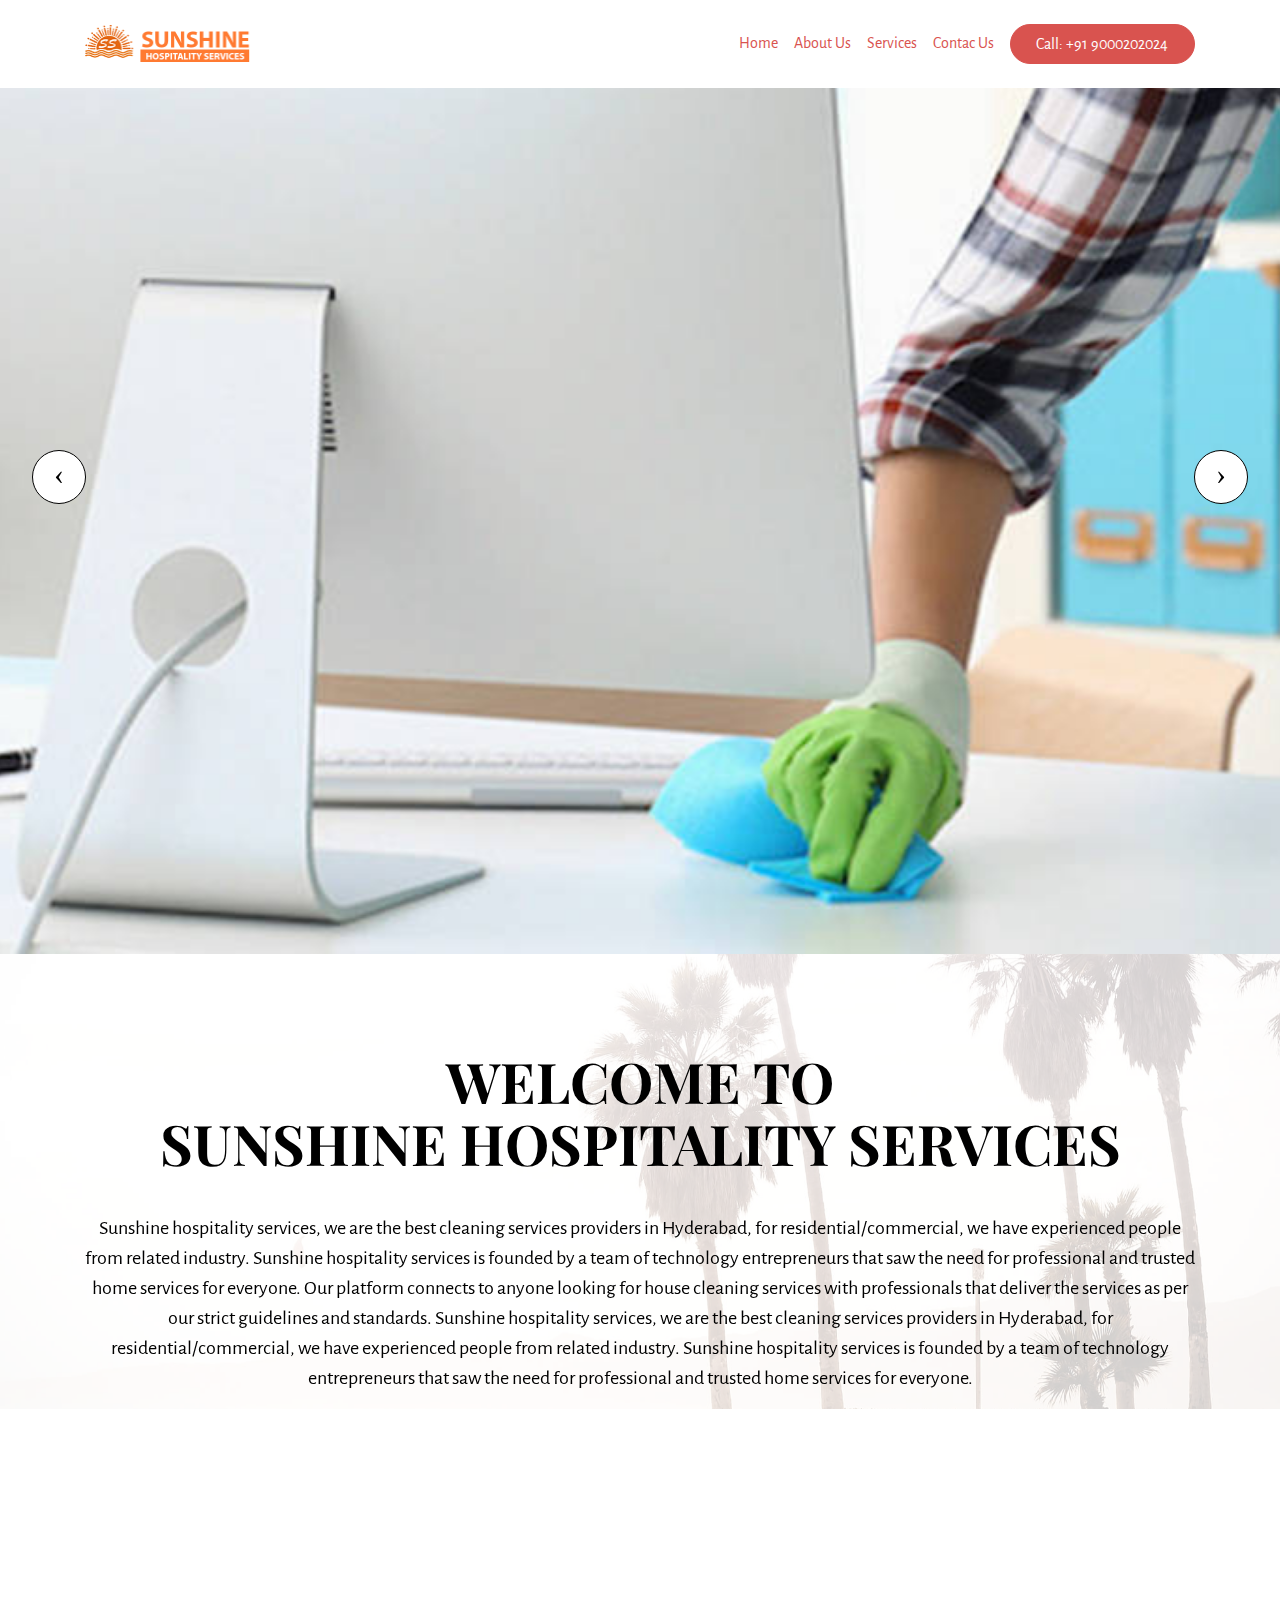
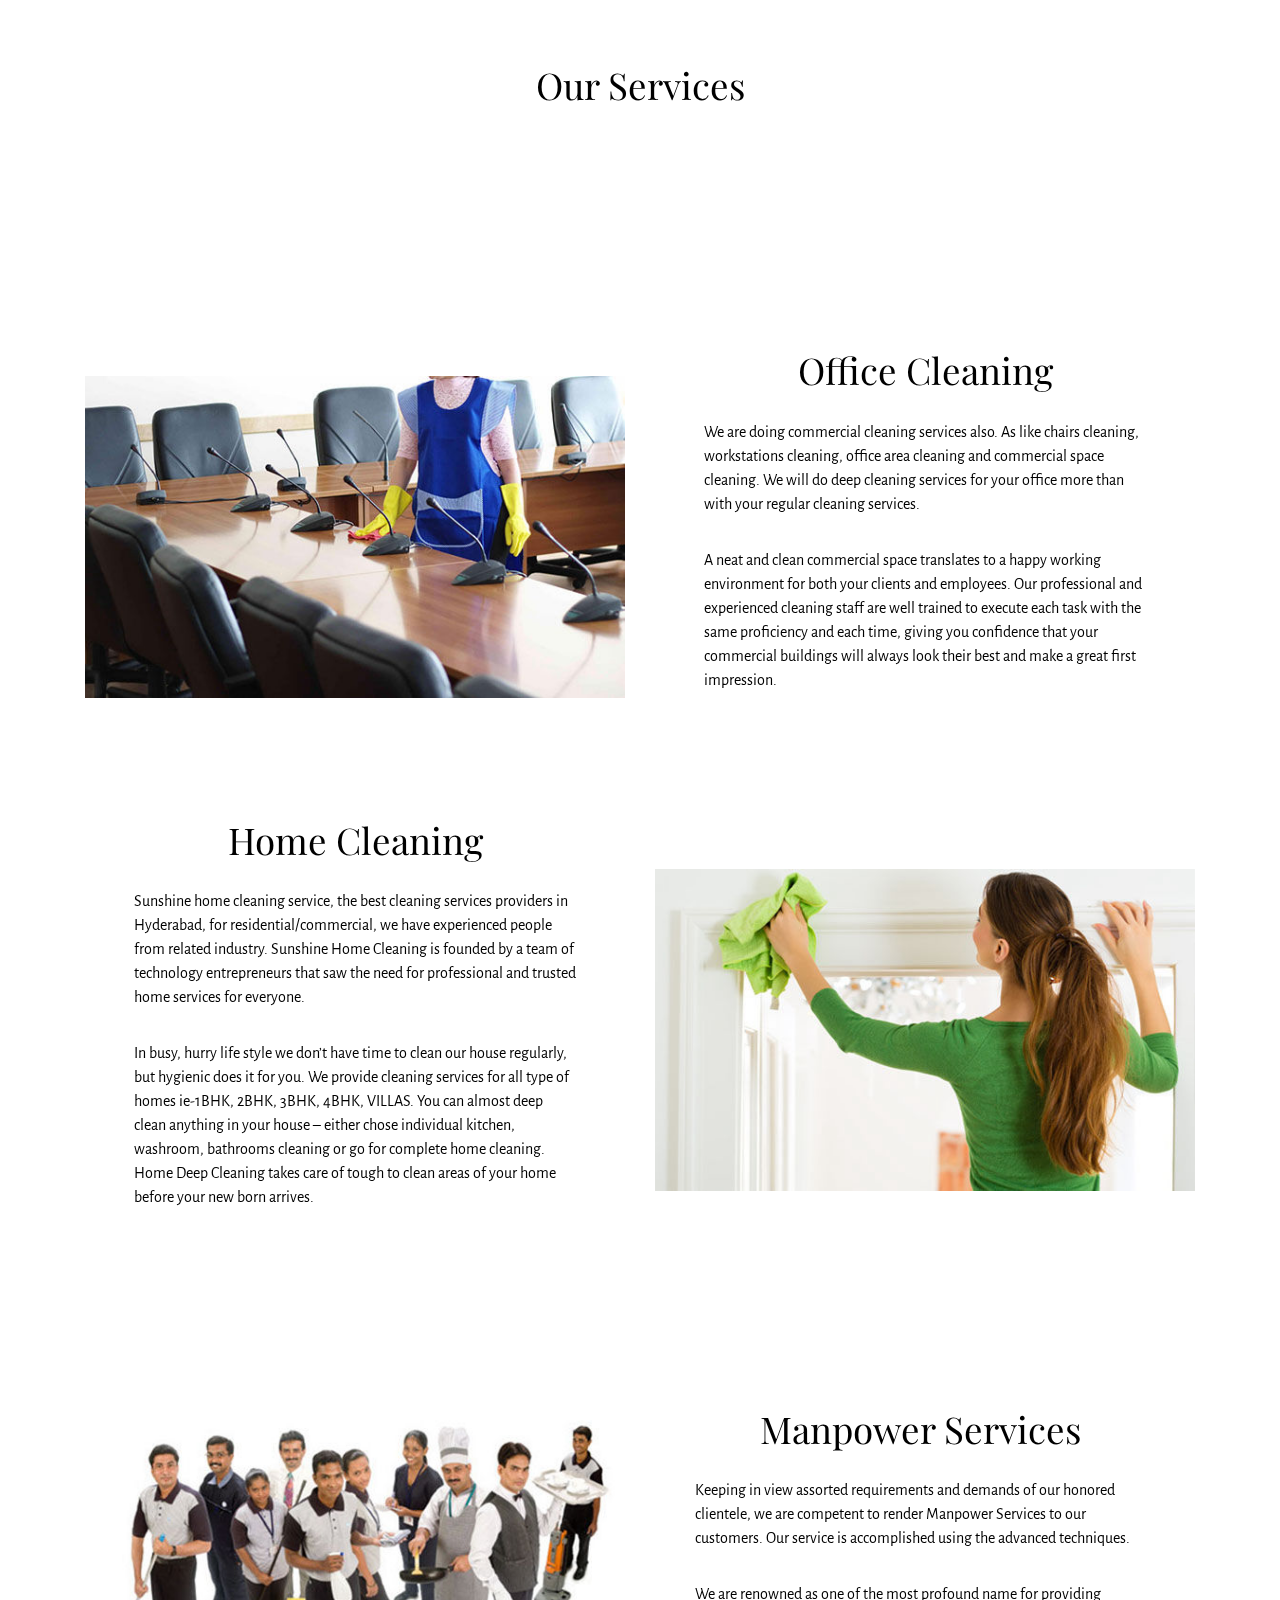
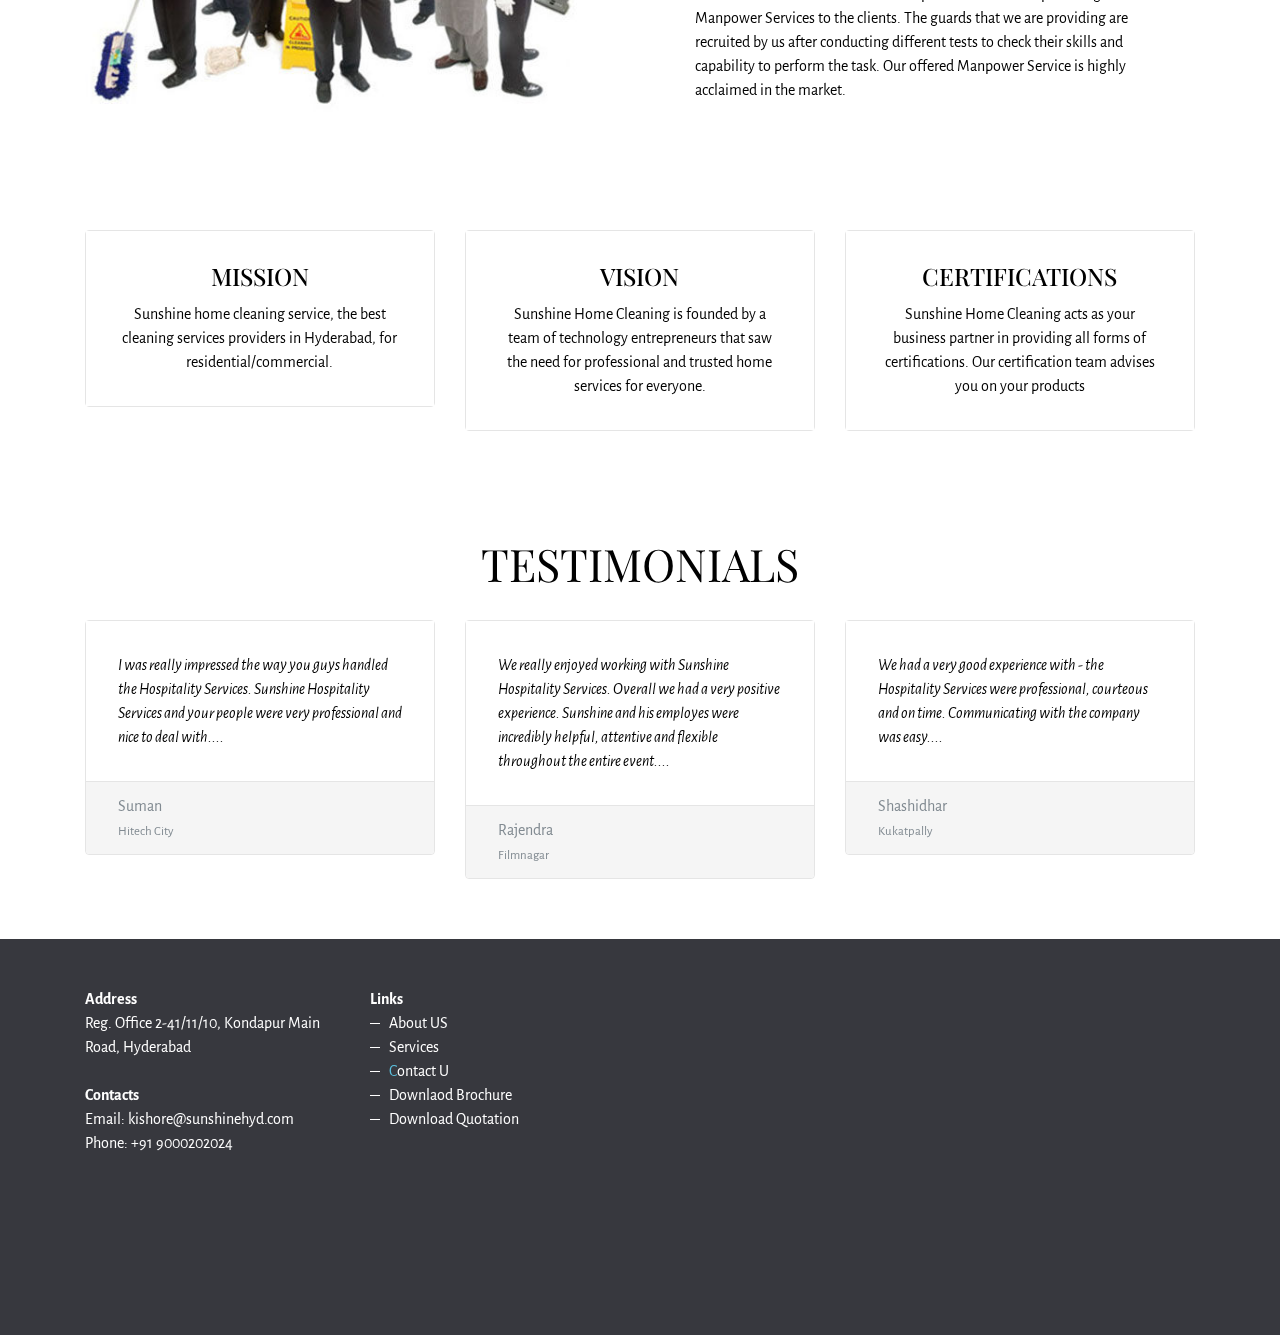
==== index.html @ a56142b3 "first commit" ====
<!DOCTYPE html>
<html  >
<head>
  <!-- Site made with Mobirise Website Builder v4.12.1, https://mobirise.com -->
  <meta charset="UTF-8">
  <meta http-equiv="X-UA-Compatible" content="IE=edge">
  <meta name="generator" content="Mobirise v4.12.1, mobirise.com">
  <meta name="viewport" content="width=device-width, initial-scale=1, minimum-scale=1">
  <link rel="shortcut icon" href="assets/images/images-logo-360x76.png" type="image/x-icon">
  <meta name="description" content="">
  
  <title>Home</title>
  <link rel="stylesheet" href="https://fonts.googleapis.com/css?family=Alegreya+Sans:400,700&subset=latin,vietnamese,latin-ext">
  <link rel="stylesheet" href="https://fonts.googleapis.com/css?family=Playfair+Display:400,700&subset=latin,cyrillic">
  <link rel="stylesheet" href="assets/tether/tether.min.css">
  <link rel="stylesheet" href="assets/bootstrap/css/bootstrap.min.css">
  <link rel="stylesheet" href="assets/facebook-plugin/style.css">
  <link rel="stylesheet" href="assets/dropdown-menu/style.light.css">
  <link rel="stylesheet" href="assets/puritym/css/style.css">
  <link rel="preload" as="style" href="assets/mobirise/css/mbr-additional.css"><link rel="stylesheet" href="assets/mobirise/css/mbr-additional.css" type="text/css">
  
  
  
</head>
<body>
  <section id="dropdown-menu-2btn-0" data-rv-view="31">

    <nav class="navbar navbar-dropdown navbar-fixed-top">

        <div class="container">

            <div class="navbar-brand">
                <a href="http://sunshinehyd.com" class="navbar-logo"><img src="assets/images/images-logo-360x76.png" alt="Mobirise"></a>
                
            </div>

            <button class="navbar-toggler pull-xs-right hidden-md-up" type="button" data-toggle="collapse" data-target="#exCollapsingNavbar">
                <div class="hamburger-icon"></div>
            </button>

            <ul class="nav-dropdown collapse pull-xs-right navbar-toggleable-sm nav navbar-nav" id="exCollapsingNavbar"><li class="nav-item"><a class="nav-link link" href="index.html">Home</a></li><li class="nav-item"><a class="nav-link link" href="page1.html">About Us</a></li><li class="nav-item"><a class="nav-link link" href="page2.html">Services</a></li><li class="nav-item"><a class="nav-link link" href="page3.html">Contac Us</a></li><li class="nav-item nav-btn"><a class="nav-link btn btn-danger" href="tel:+91-9000-202024">Call: +91 9000202024</a></li></ul>

        </div>

    </nav>

</section>

<section class="mbr-slider mbr-section mbr-section__container carousel slide mbr-section-nopadding mbr-after-navbar" data-ride="carousel" data-keyboard="false" data-wrap="true" data-interval="5000" id="slider-1" data-rv-view="33" style="background-color: rgb(255, 255, 255);">
    <div>
        <div>
            <div>
                
                <div class="carousel-inner" role="listbox">
                    <div class="mbr-section carousel-item dark center mbr-section-full active" style="background-image: url(assets/images/images-banner-2-1920x480.jpg);">
                        <div class="mbr-table-cell">
                         
                            <div class=" container">
                                
                                <div class="row">
                                    <div class="col-md-8 col-md-offset-3 text-xs-right">
                                        
                                        

                                        
                                    </div>
                                </div>
                            </div>
                        </div>
                    </div><div class="mbr-section carousel-item dark center mbr-section-full" style="background-image: url(assets/images/images-banner-3-1920x480.jpg);">
                        <div class="mbr-table-cell">
                         
                            <div class=" container">
                                
                                <div class="row">
                                    <div class="col-md-8 col-md-offset-1">
                                        
                                        

                                        
                                    </div>
                                </div>
                            </div>
                        </div>
                    </div><div class="mbr-section carousel-item dark center mbr-section-full" style="background-image: url(assets/images/images-banner-4-1920x480.jpg);">
                        <div class="mbr-table-cell">
                         
                            <div class=" container">
                                
                                <div class="row">
                                    <div class="col-md-8 col-md-offset-2 text-xs-center">
                                        
                                        

                                        
                                    </div>
                                </div>
                            </div>
                        </div>
                    </div><div class="mbr-section carousel-item dark center mbr-section-full" style="background-image: url(assets/images/images-banner-3-1920x480.jpg);">
                        <div class="mbr-table-cell">
                         
                            <div class=" container">
                                
                                <div class="row">
                                    <div class="col-md-8 col-md-offset-3 text-xs-right">
                                        
                                        

                                        
                                    </div>
                                </div>
                            </div>
                        </div>
                    </div>
                </div>
                
                <a data-app-prevent-settings="" class="left carousel-control" role="button" data-slide="prev" href="#slider-1">
                    <span class="icon-prev" aria-hidden="true"></span>
                    <span class="sr-only">Previous</span>
                </a>
                <a data-app-prevent-settings="" class="right carousel-control" role="button" data-slide="next" href="#slider-1">
                    <span class="icon-next" aria-hidden="true"></span>
                    <span class="sr-only">Next</span>
                </a>
            </div>
        </div>
    </div>
</section>

<section class="mbr-section mbr-parallax-background col-undefined" id="content5-2" data-rv-view="45" style="background-image: url(assets/images/photo-3.jpg); padding-top: 6rem; padding-bottom: 6rem;">
    <div class="mbr-overlay" style="opacity: 0.8; background-color: rgb(255, 255, 255);"></div>
    <div class="container">
        <h3 class="mbr-section-title display-2"><strong>WELCOME TO <br>SUNSHINE HOSPITALITY SERVICES</strong></h3>
        <div class="lead"><p>Sunshine hospitality services, we are the best cleaning services providers in Hyderabad, for residential/commercial, we have experienced people from related industry. Sunshine hospitality services is founded by a team of technology entrepreneurs that saw the need for professional and trusted home services for everyone. Our platform connects to anyone looking for house cleaning services with professionals that deliver the services as per our strict guidelines and standards. Sunshine hospitality services, we are the best cleaning services providers in Hyderabad, for residential/commercial, we have experienced people from related industry. Sunshine hospitality services is founded by a team of technology entrepreneurs that saw the need for professional and trusted home services for everyone.</p></div>
    </div>
</section>

<section class="mbr-section mbr-section__container mbr-section__container--isolated" id="header3-d" data-rv-view="102">
    <div class="container">
        <div class="row">
            <div class="col-md-8 col-md-offset-2">
                <h3 class="mbr-section-title display-4">Our Services</h3>
                
            </div>
        </div>
    </div>
</section>

<section class="mbr-section mbr-section-nopadding" id="msg-box4-d" data-rv-view="5" style="background-color: rgb(255, 255, 255); padding-top: 4.5rem; padding-bottom: 3rem;">
    
    <div class="container">
        <div class="row">
            <div class="col-xs-12 col-lg-9 mbr-table-cell-lg image-size" style="width: 25%;">
                <div class="mbr-figure"><img src="assets/images/service-01-service-570x340.jpg"></div>
            </div>
            <div class="col-xs-12 col-lg-3 mbr-inner-padding text-xs-center mbr-table-cell-lg">
                <h3 class="mbr-section-title display-4">Office Cleaning
</h3>
                
                <div class="lead"><p>We are doing commercial cleaning services also. As like chairs cleaning, workstations cleaning, office area cleaning and commercial space cleaning. We will do deep cleaning services for your office more than with your regular cleaning services.
</p><p>
</p><p>A neat and clean commercial space translates to a happy working environment for both your clients and employees. Our professional and experienced cleaning staff are well trained to execute each task with the same proficiency and each time, giving you confidence that your commercial buildings will always look their best and make a great first impression.</p></div>
                
            </div>
            
        </div>
    </div>
</section>

<section class="mbr-section mbr-section-nopadding" id="msg-box4-c" data-rv-view="8" style="background-color: rgb(255, 255, 255); padding-top: 3rem; padding-bottom: 6rem;">
    
    <div class="container">
        <div class="row">
            
            <div class="col-xs-12 col-lg-3 mbr-inner-padding text-xs-center mbr-table-cell-lg">
                <h3 class="mbr-section-title display-4">Home Cleaning
</h3>
                
                <div class="lead"><p>Sunshine home cleaning service, the best cleaning services providers in Hyderabad, for residential/commercial, we have experienced people from related industry. Sunshine Home Cleaning is founded by a team of technology entrepreneurs that saw the need for professional and trusted home services for everyone.
</p><p>In busy, hurry life style we don’t have time to clean our house regularly, but hygienic does it for you. We provide cleaning services for all type of homes ie-1BHK, 2BHK, 3BHK, 4BHK, VILLAS. You can almost deep clean anything in your house – either chose individual kitchen, washroom, bathrooms cleaning or go for complete home cleaning. Home Deep Cleaning takes care of tough to clean areas of your home before your new born arrives.</p></div>
                
            </div>
            <div class="col-xs-12 col-lg-9 mbr-table-cell-lg image-size" style="width: 25%;">
                <div class="mbr-figure"><img src="assets/images/service-02-service-1-570x340.jpg"></div>
            </div>
        </div>
    </div>
</section>

<section class="mbr-section mbr-section-nopadding" id="msg-box4-5" data-rv-view="54" style="background-color: rgb(255, 255, 255); padding-top: 4.5rem; padding-bottom: 3rem;">
    
    <div class="container">
        <div class="row">
            <div class="col-xs-12 col-lg-9 mbr-table-cell-lg image-size" style="width: 25%;">
                <div class="mbr-figure"><img src="assets/images/service-06-service-570x340.jpg"></div>
            </div>
            <div class="col-xs-12 col-lg-3 mbr-inner-padding text-xs-center mbr-table-cell-lg">
                <h3 class="mbr-section-title display-4">Manpower Services
</h3>
                
                <div class="lead"><p>Keeping in view assorted requirements and demands of our honored clientele, we are competent to render Manpower Services to our customers. Our service is accomplished using the advanced techniques.
</p><p>
We are renowned as one of the most profound name for providing Manpower Services to the clients. The guards that we are providing are recruited by us after conducting different tests to check their skills and capability to perform the task. Our offered Manpower Service is highly acclaimed in the market.</p></div>
                
            </div>
            
        </div>
    </div>
</section>

<section class="mbr-section mbr-section-small mbr-parallax-background" id="content4-7" data-rv-view="60" style="background-image: url(assets/images/about-about-header-1600x320.jpg); padding-top: 3rem; padding-bottom: 3rem;">
    
    <div class="container">
        <div class="row">
            <div class="col-sm-6 col-md-4">
                <div class="card cart-block">
                    <div class="card-block">
                        <h4 class="card-title text-xs-center">MISSION</h4>
                        <p class="card-text">Sunshine home cleaning service, the best cleaning services providers in Hyderabad, for residential/commercial.</p>
                    </div>
                </div>
            </div>
            <div class="col-sm-6 col-md-4">
                <div class="card cart-block">
                    <div class="card-block">
                        <h4 class="card-title text-xs-center">VISION</h4>
                        <p class="card-text">Sunshine Home Cleaning is founded by a team of technology entrepreneurs that saw the need for professional and trusted home services for everyone.
<br></p>
                    </div>
                </div>
            </div>
            <div class="col-sm-6 col-md-4">
                <div class="card cart-block">
                    <div class="card-block">
                        <h4 class="card-title text-xs-center">CERTIFICATIONS</h4>
                        <p class="card-text">Sunshine Home Cleaning acts as your business partner in providing all forms of certifications. Our certification team advises you on your products
<br></p>
                    </div>
                </div>
            </div>
            
        </div>
    </div>
</section>

<section class="mbr-section mbr-section-small" id="testimonials1-5" data-rv-view="14" style="background-color: rgb(255, 255, 255); padding-top: 3rem; padding-bottom: 3rem;">
    <div>
        
        <div class="container">
            <h2 class="mbr-section-title display-3 text-xs-center">TESTIMONIALS</h2>

            <div class="row mbr-testimonial-cards">
                <div class="col-xs-12 col-sm-6 col-md-4">
                    <div class="card">
                        <div class="card-block"><em>I was really impressed the way you guys handled the Hospitality Services. Sunshine Hospitality Services and your people were very professional and nice to deal with....</em></div>
                        <div class="card-footer text-muted">
                            <div>Suman</div>
                            <small>Hitech City</small>
                        </div>
                    </div>
                </div><div class="col-xs-12 col-sm-6 col-md-4">
                    <div class="card">
                        <div class="card-block"><em>We really enjoyed working with Sunshine Hospitality Services. Overall we had a very positive experience. Sunshine and his employes were incredibly helpful, attentive and flexible throughout the entire event....</em></div>
                        <div class="card-footer text-muted">
                            <div>Rajendra</div>
                            <small>Filmnagar</small>
                        </div>
                    </div>
                </div><div class="col-xs-12 col-sm-6 col-md-4">
                    <div class="card">
                        <div class="card-block"><em>We had a very good experience with - the  Hospitality Services were professional, courteous and on time. Communicating with the company was easy....</em></div>
                        <div class="card-footer text-muted">
                            <div>Shashidhar</div>
                            <small>Kukatpally</small>
                        </div>
                    </div>
                </div>
            </div>
        </div>
    </div>
</section>

<section class="mbr-section mbr-section-small mbr-footer" id="contacts2-9" data-rv-view="29" style="background-color: rgb(55, 56, 62); padding-top: 3rem; padding-bottom: 3rem;">
    
    <div class="container">
        <div class="row">
            <div class="col-xs-12 col-md-3">
                <p><strong>Address</strong><br>Reg. Office 2-41/11/10, Kondapur Main Road, Hyderabad<br><br>
<strong>Contacts</strong><br>
Email: kishore@sunshinehyd.com<br>
Phone: +91 9000202024<br></p>
            </div>
            <div class="col-xs-12 col-md-3"><strong>Links</strong><ul><li>About US</li><li>Services</li><li><a href="https://mobirise.com/mobirise-free-mac.zip" class="text-info">C</a>ontact U</li><li>Downlaod Brochure</li><li>Download Quotation</li></ul></div>
            <div class="col-xs-12 col-md-6">
                <div class="mbr-map"><iframe frameborder="0" style="border:0" src="https://www.google.com/maps/embed?pb=!1m18!1m12!1m3!1d12803.000284897582!2d78.43450240872842!3d17.442726411478993!2m3!1f0!2f0!3f0!3m2!1i1024!2i768!4f13.1!3m3!1m2!1s0x0%3A0xc9494ad733d978f9!2sSunshine%20Housekeeping%20Services!5e0!3m2!1sen!2sin!4v1590406536729!5m2!1sen!2sin" allowfullscreen=""></iframe></div>
            </div>
        </div>
    </div>
</section>


  <script src="assets/web/assets/jquery/jquery.min.js"></script>
  <script src="assets/tether/tether.min.js"></script>
  <script src="assets/bootstrap/js/bootstrap.min.js"></script>
  <script src="https://connect.facebook.net/en_US/sdk.js#xfbml=1&version=v2.5"></script>
  <script src="https://apis.google.com/js/plusone.js"></script>
  <script src="assets/facebook-plugin/facebook-script.js"></script>
  <script src="assets/smooth-scroll/smooth-scroll.js"></script>
  <script src="assets/jarallax/jarallax.js"></script>
  <script src="assets/bootstrap-carousel-swipe/bootstrap-carousel-swipe.js"></script>
  <script src="assets/dropdown-menu/script.js"></script>
  <script src="assets/puritym/js/script.js"></script>
  
  
</body>
</html>
---- assets/facebook-plugin/style.css ----
.mbr-section.mbr-section__comments{
    position: relative;
}
.mbr-section__comments{
    background-size: cover;
}
.addons-container {
  position: relative;
  margin-left: auto;
  margin-right: auto;
  padding-right: 15px;
  padding-left: 15px; }
  @media (min-width: 576px) {
    .addons-container {
      padding-right: 15px;
      padding-left: 15px; } }
  @media (min-width: 768px) {
    .addons-container {
      padding-right: 15px;
      padding-left: 15px; } }
  @media (min-width: 992px) {
    .addons-container {
      padding-right: 15px;
      padding-left: 15px; } }
  @media (min-width: 1200px) {
    .addons-container {
      padding-right: 15px;
      padding-left: 15px; } }
  @media (min-width: 576px) {
    .addons-container {
      width: 540px;
      max-width: 100%; } }
  @media (min-width: 768px) {
    .addons-container {
      width: 720px;
      max-width: 100%; } }
  @media (min-width: 992px) {
    .addons-container {
      width: 960px;
      max-width: 100%; } }
  @media (min-width: 1200px) {
    .addons-container {
      width: 1140px;
      max-width: 100%; } }

.addons-container-inner{
    position: relative;
    width: 100%;
    min-height: 1px;
    padding-right: 15px;
    padding-left: 15px;
}
@media (min-width: 567px) {
    .addons-container-inner{
        -ms-flex: 0 0 66.666667%;
        flex: 0 0 66.666667%;
        max-width: 66.666667%;
    }
}
.addons-row{
    display: flex;
    justify-content:center;
}
---- assets/dropdown-menu/style.light.css ----
.navbar-dropdown-open{overflow:hidden!important}.navbar-dropdown-open .navbar-dropdown.opened{bottom:0;left:0;overflow-y:scroll;position:fixed;right:0;top:0;transition:none}.navbar-dropdown{left:0;padding-top:1.5rem;padding-bottom:1.5rem;position:absolute;right:0;top:0;transition:all 0.25s ease;z-index:1030}.navbar-dropdown .navbar-brand,.navbar-dropdown .navbar-toggler{position:relative;z-index:995}.navbar-dropdown.bg-color.transparent{background:none!important}.navbar-dropdown.navbar-fixed-top{position:fixed}.navbar-dropdown .navbar-brand{line-height:0;margin-right:1.5rem;padding:0}.navbar-dropdown .navbar-brand a{line-height:2.35rem;vertical-align:middle}.navbar-dropdown .navbar-brand a,.navbar-dropdown .navbar-brand a:hover{text-decoration:none}.navbar-dropdown .navbar-brand .navbar-logo,.navbar-dropdown .navbar-brand .navbar-logo a{line-height:0;vertical-align:baseline}.navbar-dropdown .navbar-logo{margin-right:0.5rem}.navbar-dropdown .navbar-logo img{display:inline;height:2.35rem}@media (max-width:543px){.navbar-dropdown .navbar-toggleable-xs{padding-top:0.425rem}.navbar-dropdown .navbar-toggleable-xs .btn{margin-bottom:0.425rem;margin-top:0.425rem}.navbar-dropdown .navbar-toggleable-xs .dropdown-menu{padding-bottom:0.425rem}.navbar-dropdown .navbar-toggleable-xs .dropdown-menu .dropdown-menu{padding-bottom:0}}@media (max-width:767px){.navbar-dropdown .navbar-toggleable-sm{padding-top:0.425rem}.navbar-dropdown .navbar-toggleable-sm .btn{margin-bottom:0.425rem;margin-top:0.425rem}.navbar-dropdown .navbar-toggleable-sm .dropdown-menu{padding-bottom:0.425rem}.navbar-dropdown .navbar-toggleable-sm .dropdown-menu .dropdown-menu{padding-bottom:0}}@media (max-width:991px){.navbar-dropdown .navbar-toggleable-md{padding-top:0.425rem}.navbar-dropdown .navbar-toggleable-md .btn{margin-bottom:0.425rem;margin-top:0.425rem}.navbar-dropdown .navbar-toggleable-md .dropdown-menu{padding-bottom:0.425rem}.navbar-dropdown .navbar-toggleable-md .dropdown-menu .dropdown-menu{padding-bottom:0}}@media (min-width:544px){.navbar-dropdown{border-radius:0}}.navbar-dropdown .btn{margin-bottom:0}.navbar-dropdown .btn-white-outline{color:#fff;background-image:none;background-color:transparent;border-color:#fff}.navbar-dropdown .btn-white-outline:focus,.navbar-dropdown .btn-white-outline.focus,.navbar-dropdown .btn-white-outline:active,.navbar-dropdown .btn-white-outline.active,.open > .navbar-dropdown .btn-white-outline.dropdown-toggle{color:#000;background-color:#fff;border-color:#fff}.navbar-dropdown .btn-white-outline:hover{color:#000;background-color:#fff;border-color:#fff}.navbar-dropdown .btn-white-outline.disabled:focus,.navbar-dropdown .btn-white-outline.disabled.focus,.navbar-dropdown .btn-white-outline:disabled:focus,.navbar-dropdown .btn-white-outline:disabled.focus{border-color:white}.navbar-dropdown .btn-white-outline.disabled:hover,.navbar-dropdown .btn-white-outline:disabled:hover{border-color:white}.navbar-dropdown .btn-black-outline{color:#000;background-image:none;background-color:transparent;border-color:#000}.navbar-dropdown .btn-black-outline:focus,.navbar-dropdown .btn-black-outline.focus,.navbar-dropdown .btn-black-outline:active,.navbar-dropdown .btn-black-outline.active,.open > .navbar-dropdown .btn-black-outline.dropdown-toggle{color:#fff;background-color:#000;border-color:#000}.navbar-dropdown .btn-black-outline:hover{color:#fff;background-color:#000;border-color:#000}.navbar-dropdown .btn-black-outline.disabled:focus,.navbar-dropdown .btn-black-outline.disabled.focus,.navbar-dropdown .btn-black-outline:disabled:focus,.navbar-dropdown .btn-black-outline:disabled.focus{border-color:#333}.navbar-dropdown .btn-black-outline.disabled:hover,.navbar-dropdown .btn-black-outline:disabled:hover{border-color:#333}.is-builder .navbar-dropdown .dropdown-toggle::after{vertical-align:baseline}.dropdown-menu.dropdown-submenu{left:100%;margin-left:-6px;margin-top:-6px;top:0}.dropdown-menu .dropdown-toggle[data-toggle="dropdown-submenu"]::after{border-bottom:0.3em solid transparent;border-left:0.3em solid;border-right:0;border-top:0.3em solid transparent;margin-left:0.3rem}.dropdown-menu .dropdown-toggle[data-toggle="dropdown-submenu"][aria-expanded="true"]{background-color:#f5f5f5}.dropdown-menu .dropdown-item:focus{outline:0}.nav-dropdown-sm{clear:left;float:none!important;position:relative;z-index:999}.nav-dropdown-sm .nav-item{float:none}.nav-dropdown-sm .nav-item + .nav-item{margin-left:0}.nav-dropdown-sm .nav-link,.nav-dropdown-sm .dropdown-item{position:relative}.nav-dropdown-sm .dropdown-toggle::after{position:absolute;right:0;top:50%;margin-top:-0.15em}.nav-dropdown-sm .dropdown-toggle[data-toggle="dropdown-submenu"]::after{margin-left:.25rem;border-top:0.3em solid;border-right:0.3em solid transparent;border-left:0.3em solid transparent;border-bottom:0}.nav-dropdown-sm .dropdown-toggle[data-toggle="dropdown-submenu"][aria-expanded="true"]::after{border-top:0;border-right:0.3em solid transparent;border-left:0.3em solid transparent;border-bottom:0.3em solid}.nav-dropdown-sm .dropdown-menu{margin:0;padding:0;position:relative;top:0;left:0;width:100%;border:0;float:none;border-radius:0;background:none;padding-left:20px}.nav-dropdown-sm .dropdown-item{padding-left:0}.nav-dropdown-sm .dropdown-item,.nav-dropdown-sm .dropdown-item:hover,.nav-dropdown-sm .dropdown-item:focus{background:none!important}
---- assets/puritym/css/style.css ----
/**
 * BOOTSTRAP CUSTOM
 */
.container {
  position: relative;
}

.btn {
  margin-bottom: 0.5rem;
}

.btn + .btn {
  margin-left: 1rem;
}

.btn-white {
  background: #fff;
  color: inherit;
}

.btn-black {
  background: #000;
  color: #fff;
}

.btn-social,
.btn-social:hover,
.btn-social:active,
.btn-social:focus {
  color: #fff;
}

.display-1 {
  font-size: 4.3rem;
  margin-top: 3.9rem;
  margin-bottom: 2.8rem;
}

.display-2 {
  font-size: 3.5rem;
  margin-top: 3.5rem;
  margin-bottom: 2.5rem;
}

.display-3 {
  font-size: 2.8rem;
  margin-top: 3.2rem;
  margin-bottom: 2rem;
}

.display-4 {
  font-size: 2.3rem;
  margin-top: 2.3rem;
  margin-bottom: 1.8rem;
}

p.lead,
.lead p {
  margin-bottom: 2rem;
}

.card .card-img-top {
  width: 100%;
}

.card-block {
  background-color: #fff;
}

@media (min-width: 768px) {
  .col-md-4:nth-of-type(3n+1) {
    clear: left;
  }
}

@media (min-width: 544px) and (max-width: 767px) {
  .col-md-4:nth-of-type(odd) {
    clear: left;
  }
}

.row.no-gutter {
  margin-left: 0;
  margin-right: 0;
}

.row.no-gutter > [class*=col-]:not(:first-child),
.row.no-gutter > [class*=col-]:not(:last-child) {
  padding-right: 0;
  padding-left: 0;
}

blockquote {
  padding: .5rem 1rem;
  margin: 0 0 1rem;
  margin-bottom: 1rem;
  font-size: 1.25rem;
  border-left: .25rem solid #f1c050;
}

/**
 * TYPOGRAPHY
 */
body {
  font-family: "Alegreya Sans", sans-serif;
}

h1, h2, h3, h4, h5, h6,
.h1, .h2, .h3, .h4, .h5, .h6,
.display-1, .display-2, .display-3, .display-4 {
  font-family: "Playfair Display", sans-serif;
}

/**
 * MAPS
 */
@-webkit-keyframes mapCircleLoading {
  from {
    -webkit-transform: rotate(0deg);
  }
  to {
    -webkit-transform: rotate(359deg);
  }
}

@keyframes mapCircleLoading {
  from {
    transform: rotate(0deg);
  }
  to {
    transform: rotate(359deg);
  }
}

.mbr-map {
  position: relative;
}

.mbr-map iframe {
  height: 100%;
  width: 100%;
}

.mbr-map [data-state-details] {
  color: #6b6763;
  font-family: "Alegreya Sans", sans-serif;
  font-size: 1.25rem;
  height: 1.5em;
  margin-top: -0.75em;
  padding-left: 20px;
  padding-right: 20px;
  position: absolute;
  text-align: center;
  top: 50%;
  width: 100%;
}

.mbr-map[data-state] {
  background: #e9e5dc;
}

.mbr-map[data-state="loading"] [data-state-details] {
  display: none;
}

.mbr-map[data-state="loading"]::after {
  content: "";
  -webkit-animation: mapCircleLoading .6s infinite linear;
  animation: mapCircleLoading .6s infinite linear;
  border-radius: 50%;
  border: 6px rgba(255, 255, 255, 0.35) solid;
  border-top-color: #fff;
  height: 40px;
  left: 50%;
  margin-left: -20px;
  margin-top: -20px;
  position: absolute;
  top: 50%;
  width: 40px;
}

/**
 * SECTIONS
 */
.mbr-section {
  position: relative;
  padding-top: 9rem;
  padding-bottom: 9rem;
  background-position: 50% 50%;
  background-repeat: no-repeat;
  background-size: cover;
}

.mbr-section-full {
  display: table;
  width: 100%;
  height: 100vh;
  padding-top: 0;
  padding-bottom: 0;
}

.mbr-section-small {
  padding-top: 4.5rem;
  padding-bottom: 4.5rem;
}

.mbr-section-nopadding {
  padding-top: 0;
  padding-bottom: 0;
}

.mbr-section-title {
  margin-top: 0;
}

.mbr-table {
  display: table;
}

.mbr-table-cell {
  position: relative;
  display: table-cell;
  vertical-align: middle;
  padding-top: 9rem;
  padding-bottom: 9rem;
}

.mbr-inner-padding {
  padding: 4rem;
}

/* footer */
.mbr-footer {
  color: #fff;
}

.mbr-footer .mbr-map,
.mbr-footer .mbr-google-map {
  height: 300px;
}

.mbr-footer .form-control {
  color: #fff;
  background-color: #26272c;
  border-color: #1b1c20;
}

.mbr-footer ul {
  list-style-type: none;
  padding: 0;
}

.mbr-footer ul li {
  position: relative;
  padding-left: 1.2rem;
}

.mbr-footer ul li:before {
  content: '';
  position: absolute;
  margin-left: -1.2rem;
  width: 10px;
  height: 1px;
  top: 50%;
  background-color: #fff;
}

footer.mbr-footer {
  padding-top: 3rem;
  padding-bottom: 2rem;
}

/**
 * NAVBAR
 */
.mbr-navbar {
  position: absolute;
  top: 0;
  right: 0;
  left: 0;
  padding: 1.5rem 1rem;
  background-color: #fff;
  z-index: 1030;
}

.mbr-navbar.navbar-fixed-top {
  position: fixed;
}

.mbr-navbar.navbar-transparent {
  background-color: transparent;
}

.mbr-navbar .navbar-logo {
  margin-right: 1.5rem;
  float: left;
}

.mbr-navbar .navbar-logo,
.mbr-navbar .navbar-logo img {
  height: 37px;
}

.mbr-navbar .navbar-brand {
  margin-right: 1.5rem;
}

.mbr-navbar .navbar-divider,
.mbr-navbar .navbar-nav .nav-item + .nav-item,
.mbr-navbar .navbar-nav .nav-link + .nav-link {
  margin-left: 1rem;
}

.mbr-navbar .navbar-nav + .navbar-nav {
  margin-right: 20px;
}

.mbr-navbar .hamburger-icon, .navbar-dropdown .hamburger-icon {
  content: "";
  width: 16px;
  -webkit-box-shadow: 0 -6px 0 1px,0 0 0 1px,0 6px 0 1px;
  -moz-box-shadow: 0 -6px 0 1px,0 0 0 1px,0 6px 0 1px;
  box-shadow: 0 -6px 0 1px,0 0 0 1px,0 6px 0 1px;
}

/**
 * HELPERS
 */
/* Colors */
.text-white {
  color: #fff !important;
}

.text-black {
  color: #000 !important;
}

/**
 * Mobirise Classes
 */
.mbr-after-navbar:before {
  content: "";
  display: block;
  height: 54px;
}

.mbr-section__container--first {
  padding-bottom: 1rem;
}

.mbr-section__container--middle {
  padding-top: 1rem;
  padding-bottom: 1rem;
}

.mbr-section__container--last {
  padding-top: 1rem;
}

.mbr-overlay,
.mbr-background-video,
.mbr-background-video-preview {
  position: absolute;
  bottom: 0;
  left: 0;
  right: 0;
  top: 0;
}

.mbr-overlay {
  background-color: #fff;
  opacity: 0.5;
  z-index: 1;
}

.mbr-overlay ~ * {
  z-index: 2;
}

.mbr-background-video-preview {
  z-index: 0 !important;
}

.mbr-figure {
  display: block;
  overflow: hidden;
  position: relative;
  width: 100%;
  margin: 0;
}

.mbr-figure img, .mbr-figure iframe {
  display: block;
  width: 100%;
}

.mbr-figure .mbr-figure-caption {
  width: 100%;
  padding: 1.5rem 0;
  background-color: #FFF8E0;
}

.mbr-figure .mbr-figure-caption-over {
  position: absolute;
  bottom: 0;
  background-color: rgba(255, 255, 255, 0.5);
}

.mbr-map,
.mbr-google-map {
  height: 400px;
}

.mbr-arrow {
  position: absolute;
  text-align: center;
  font-size: 35px;
  bottom: 71px;
  left: 50%;
  text-decoration: none !important;
  width: 30px;
  margin-left: -15px;
  line-height: 1px;
  padding: 0 20px;
  -webkit-animation: floating-arrow 1.6s infinite ease-in-out 0s;
  -o-animation: floating-arrow 1.6s infinite ease-in-out 0s;
  animation: floating-arrow 1.6s infinite ease-in-out 0s;
}

.mbr-arrow, .mbr-arrow:hover, .mbr-arrow:focus {
  color: inherit;
}

@-webkit-keyframes floating-arrow {
  from {
    -webkit-transform: translateY(0);
    transform: translateY(0);
  }
  65% {
    -webkit-transform: translateY(11px);
    transform: translateY(11px);
  }
  to {
    -webkit-transform: translateY(0);
    transform: translateY(0);
  }
}

@-o-keyframes floating-arrow {
  from {
    -webkit-transform: translateY(0);
    transform: translateY(0);
  }
  65% {
    -webkit-transform: translateY(11px);
    transform: translateY(11px);
  }
  to {
    -webkit-transform: translateY(0);
    transform: translateY(0);
  }
}

@keyframes floating-arrow {
  from {
    -webkit-transform: translateY(0);
    transform: translateY(0);
  }
  65% {
    -webkit-transform: translateY(11px);
    transform: translateY(11px);
  }
  to {
    -webkit-transform: translateY(0);
    transform: translateY(0);
  }
}

@media (max-width: 767px) {
  .mbr-arrow {
    bottom: 41px;
  }
}

@media (max-width: 320px) {
  .mbr-arrow {
    bottom: 21px;
    text-align: center;
  }
}

@media all and (device-width: 320px) and (device-height: 568px) and (orientation: portrait) {
  .mbr-arrow {
    bottom: 31px;
  }
}

/*-------

   Slider

-------*/
.mbr-slider .carousel-inner > .active,
.mbr-slider .carousel-inner > .next,
.mbr-slider .carousel-inner > .prev {
  display: table;
}

.mbr-slider .carousel-control {
  background-image: none;
  width: 54px;
  height: 54px;
  top: 50%;
  margin-top: -27px;
  line-height: 54px;
  border-radius: 27px;
  color: inherit;
  background: #fff;
  border: 1px solid #000;
  opacity: 1;
  text-shadow: none;
  z-index: 5;
  -webkit-transition: all 0.2s ease-in-out 0s;
  -o-transition: all 0.2s ease-in-out 0s;
  transition: all 0.2s ease-in-out 0s;
}

.mbr-slider .carousel-control .icon-next,
.mbr-slider .carousel-control .icon-prev {
  margin-top: -18px;
  font-size: 30px;
}

.mbr-slider .carousel-control.left {
  margin-left: 2rem;
}

.mbr-slider .carousel-control.right {
  margin-right: 2rem;
}

.mbr-slider .carousel-control:hover {
  background: #000;
  color: #fff;
}

.mbr-slider .carousel-indicators {
  bottom: 0;
}

.mbr-slider .carousel-indicators li,
.mbr-slider .carousel-indicators .active {
  width: 15px;
  height: 15px;
  margin: 3px;
  border: 1px solid #000;
}

.mbr-slider .carousel-indicators .active {
  background-color: #000;
}

.mbr-slider .mbr-overlay {
  z-index: 0;
}

@media (max-width: 767px) {
  .mbr-slider .carousel-control {
    top: auto;
    bottom: 20px;
  }
  .mbr-slider > .container .carousel-control {
    margin-bottom: 0px;
  }
}

/* boxed slider */
.mbr-slider > .boxed-slider {
  position: relative;
  padding: 93px 0;
}

.mbr-slider > .boxed-slider > div {
  position: relative;
}

.mbr-slider > .container img {
  width: 100%;
}

.mbr-slider > .container img + .row {
  position: absolute;
  top: 50%;
  left: 0;
  right: 0;
  -webkit-transform: translateY(-50%);
  -moz-transform: translateY(-50%);
  transform: translateY(-50%);
}

.mbr-slider .mbr-section {
  padding: 0;
  background-attachment: scroll;
}

.mbr-slider .mbr-table-cell {
  padding: 0;
}

.mbr-slider > .container .carousel-indicators {
  margin-bottom: 3px;
}

/* article slider */
.mbr-slider > .article-slider .mbr-section,
.mbr-slider > .article-slider .mbr-section .mbr-table-cell {
  padding-top: 0;
  padding-bottom: 0;
}

/*-------

   Gallery

-------*/
.mbr-gallery .mbr-gallery-item {
  position: relative;
  display: inline-block;
  width: 25%;
}

@media (max-width: 768px) {
  .mbr-gallery .mbr-gallery-item {
    width: 50%;
  }
}

@media (max-width: 400px) {
  .mbr-gallery .mbr-gallery-item {
    width: 100%;
  }
}

.mbr-gallery .mbr-gallery-item > a {
  position: relative;
  display: block;
  background: #fff;
  outline: none;
}

.mbr-gallery .mbr-gallery-item img {
  width: 100%;
  opacity: 1;
  -webkit-transition: .2s opacity ease-in-out;
  transition: .2s opacity ease-in-out;
}

.mbr-gallery .mbr-gallery-item > a:hover img {
  opacity: 0.9;
}

.mbr-gallery .mbr-gallery-item .icon {
  position: absolute;
  font-size: 30px;
  top: 50%;
  left: 50%;
  color: #000;
  opacity: 0;
  -webkit-transform: translateX(-50%) translateY(-50%);
  transform: translateX(-50%) translateY(-50%);
  -webkit-transition: .2s opacity ease-in-out;
  transition: .2s opacity ease-in-out;
}

.mbr-gallery .mbr-gallery-item > a:hover .icon {
  opacity: 1;
}

/* remove spacing */
.mbr-gallery .mbr-gallery-row.no-gutter {
  margin: 0;
}

.mbr-gallery .mbr-gallery-row.no-gutter .mbr-gallery-item {
  padding: 0;
}

/* container */
.mbr-gallery .container.mbr-gallery-layout-default {
  padding: 93px 0;
}

/* fix horizontal scrollbar */
.mbr-gallery .mbr-gallery-layout-default,
.mbr-gallery .mbr-gallery-layout-article {
  overflow: hidden;
}

/* lightbox */
.mbr-gallery .modal {
  position: fixed;
  overflow: hidden;
  padding-right: 0 !important;
}

.mbr-gallery .modal-body {
  padding: 0;
}

.mbr-gallery .modal-body img {
  width: 100%;
}

.mbr-gallery .modal .close {
  position: absolute;
  background-image: none;
  font-size: 20px;
  width: 54px;
  height: 54px;
  border-radius: 27px;
  color: #000;
  top: 2rem;
  right: 2rem;
  line-height: 54px;
  opacity: 1;
  border: 1px solid #000;
  text-align: center;
  text-shadow: none;
  z-index: 5;
  -webkit-transition: all 0.2s ease-in-out 0s;
  -o-transition: all 0.2s ease-in-out 0s;
  transition: all 0.2s ease-in-out 0s;
}

.mbr-gallery .modal .close:hover {
  background: #000;
  color: #fff;
}

/* modal back color opacity */
.modal-backdrop.in {
  opacity: 0.8;
  filter: alpha(opacity=80);
}

@media (max-width: 768px) {
  .mbr-gallery .modal-dialog {
    margin: 10px auto;
  }
  .mbr-gallery .carousel-indicators,
  .mbr-gallery .carousel-control,
  .mbr-gallery .modal .close {
    position: fixed;
  }
}

/* fix fade in effect */
.mbr-gallery .modal.fade .modal-dialog {
  margin-top: -100px;
  -webkit-transition: margin-top 0.3s ease-out;
  -moz-transition: margin-top 0.3s ease-out;
  -o-transition: margin-top 0.3s ease-out;
  transition: margin-top 0.3s ease-out;
}

.mbr-gallery .modal.in .modal-dialog,
.mbr-gallery .modal.fade .modal-dialog {
  -webkit-transform: none;
  -ms-transform: none;
  -o-transform: none;
  transform: none;
}

.mbr-gallery .modal.in .modal-dialog {
  margin-top: 30px;
}

/* iconfont default styling */
/* for buttons */
.mbr-iconfont.mbr-iconfont-btn,
.mbr-buttons__btn .mbr-iconfont {
  padding-right: 0.3em;
  font-size: 1.5em;
  line-height: 0.5em;
  vertical-align: text-bottom;
  position: relative;
  top: -0.1em;
  text-decoration: none;
}

/* menu links */
.mbr-iconfont.mbr-iconfont-btn-parent,
.mbr-buttons__link .mbr-iconfont {
  padding-right: 0.3em;
  font-size: 1.3em;
  top: -0.2em;
  position: relative;
  vertical-align: middle;
}

/* msg-box4 */
.mbr-iconfont.mbr-iconfont-msg-box4,
.mbr-iconfont.mbr-iconfont-msg-box5 {
  font-size: 357px;
  text-decoration: none;
  color: #000;
}

/*menu logo */
.mbr-iconfont.mbr-iconfont-menu,
.mbr-iconfont.mbr-iconfont-ext__menu {
  font-size: 37px;
  text-decoration: none;
  color: rgba(0, 0, 0, 0.8);
}

/* contacts1 */
.mbr-iconfont.mbr-iconfont-contacts1 {
  font-size: 119px;
  text-decoration: none;
  color: #9C9C9C;
}

.mbr-iconfont.mbr-iconfont-features1 {
  font-size: 140px;
  text-decoration: none;
  text-align: center;
  display: block;
  margin-top: 0.2em;
}

.mbr-table-cell-lg {
  position: relative;
  display: table-cell;
  vertical-align: middle;
  padding-top: 0;
  padding-bottom: 0;
  float: none;
}

@media (max-width: 991px) {
  .mbr-table-cell-lg {
    display: block;
  }
}

/*image-resize*/
.image-size .mbr-figure {
  text-align: center;
}

@media (max-width: 991px) {
  .image-size {
    width: 100% !important;
  }
  .image-size .mbr-iconfont {
    font-size: 260px !important;
  }
}

.align-center {
  text-align: center;
}

.col,
.col-12,
.col-auto {
  position: relative;
  width: 100%;
  min-height: 1px;
  padding-left: 15px;
  padding-right: 15px;
}

.col {
  -ms-flex-preferred-size: 0;
  flex-basis: 0;
  -ms-flex-positive: 1;
  flex-grow: 1;
  max-width: 100%;
}

.col-auto {
  -ms-flex: 0 0 auto;
  flex: 0 0 auto;
  width: auto;
  max-width: none;
}

form a.btn {
  margin: 0;
}

.mx-auto {
  margin: 0 auto;
}

section.custom-form .container,
section.form .container {
  display: flex;
}

.form-row {
  display: flex;
  flex-wrap: wrap;
  margin: 0 -15px;
}
.engine {
	position: absolute;
	text-indent: -2400px;
	text-align: center;
	padding: 0;
	top: 0;
	left: -2400px;
}
---- assets/mobirise/css/mbr-additional.css ----
#dropdown-menu-2btn-0 .hide-buttons [data-button] {
  display: none !important;
}
#dropdown-menu-2btn-0 .nav .link,
#dropdown-menu-2btn-0 .dropdown-item {
  font-size: 1em;
  color: #d9534f;
}
#dropdown-menu-2btn-0 .navbar,
#dropdown-menu-2btn-0 .dropdown-menu {
  background: #ffffff;
}
#dropdown-menu-2btn-0 .dropdown-menu .dropdown-toggle[aria-expanded="true"],
#dropdown-menu-2btn-0 .dropdown-menu a:hover,
#dropdown-menu-2btn-0 .dropdown-menu a:focus {
  background: #f5f5f5;
}
#dropdown-menu-2btn-0 .navbar-toggler {
  color: #d9534f;
}
#content5-2 .mbr-section-title {
  text-align: center;
}
#content5-2 P {
  text-align: center;
}
#header3-d H3 {
  text-align: center;
}
#msg-box4-d .lead P {
  text-align: left;
  font-size: 16px;
}
#msg-box4-c .lead P {
  text-align: left;
  font-size: 16px;
}
#msg-box4-5 .lead P {
  text-align: left;
  font-size: 16px;
}
#content4-7 P {
  text-align: center;
}
#dropdown-menu-2btn-e .hide-buttons [data-button] {
  display: none !important;
}
#dropdown-menu-2btn-e .nav .link,
#dropdown-menu-2btn-e .dropdown-item {
  font-size: 1em;
  color: #d9534f;
}
#dropdown-menu-2btn-e .navbar,
#dropdown-menu-2btn-e .dropdown-menu {
  background: #ffffff;
}
#dropdown-menu-2btn-e .dropdown-menu .dropdown-toggle[aria-expanded="true"],
#dropdown-menu-2btn-e .dropdown-menu a:hover,
#dropdown-menu-2btn-e .dropdown-menu a:focus {
  background: #f5f5f5;
}
#dropdown-menu-2btn-e .navbar-toggler {
  color: #d9534f;
}
#content5-j .mbr-section-title {
  font-size: 36px;
}
#msg-box4-y .lead P {
  text-align: left;
  font-size: 16px;
}
#dropdown-menu-2btn-p .hide-buttons [data-button] {
  display: none !important;
}
#dropdown-menu-2btn-p .nav .link,
#dropdown-menu-2btn-p .dropdown-item {
  font-size: 1em;
  color: #d9534f;
}
#dropdown-menu-2btn-p .navbar,
#dropdown-menu-2btn-p .dropdown-menu {
  background: #ffffff;
}
#dropdown-menu-2btn-p .dropdown-menu .dropdown-toggle[aria-expanded="true"],
#dropdown-menu-2btn-p .dropdown-menu a:hover,
#dropdown-menu-2btn-p .dropdown-menu a:focus {
  background: #f5f5f5;
}
#dropdown-menu-2btn-p .navbar-toggler {
  color: #d9534f;
}
#msg-box4-t .lead P {
  text-align: left;
  font-size: 16px;
}
#msg-box4-u .lead P {
  text-align: left;
  font-size: 16px;
}
#dropdown-menu-2btn-z .hide-buttons [data-button] {
  display: none !important;
}
#dropdown-menu-2btn-z .nav .link,
#dropdown-menu-2btn-z .dropdown-item {
  font-size: 1em;
  color: #d9534f;
}
#dropdown-menu-2btn-z .navbar,
#dropdown-menu-2btn-z .dropdown-menu {
  background: #ffffff;
}
#dropdown-menu-2btn-z .dropdown-menu .dropdown-toggle[aria-expanded="true"],
#dropdown-menu-2btn-z .dropdown-menu a:hover,
#dropdown-menu-2btn-z .dropdown-menu a:focus {
  background: #f5f5f5;
}
#dropdown-menu-2btn-z .navbar-toggler {
  color: #d9534f;
}
#content5-12 .mbr-section-title {
  font-size: 36px;
}
---- assets/mobirise/css/mbr-additional.css ----
#dropdown-menu-2btn-0 .hide-buttons [data-button] {
  display: none !important;
}
#dropdown-menu-2btn-0 .nav .link,
#dropdown-menu-2btn-0 .dropdown-item {
  font-size: 1em;
  color: #d9534f;
}
#dropdown-menu-2btn-0 .navbar,
#dropdown-menu-2btn-0 .dropdown-menu {
  background: #ffffff;
}
#dropdown-menu-2btn-0 .dropdown-menu .dropdown-toggle[aria-expanded="true"],
#dropdown-menu-2btn-0 .dropdown-menu a:hover,
#dropdown-menu-2btn-0 .dropdown-menu a:focus {
  background: #f5f5f5;
}
#dropdown-menu-2btn-0 .navbar-toggler {
  color: #d9534f;
}
#content5-2 .mbr-section-title {
  text-align: center;
}
#content5-2 P {
  text-align: center;
}
#header3-d H3 {
  text-align: center;
}
#msg-box4-d .lead P {
  text-align: left;
  font-size: 16px;
}
#msg-box4-c .lead P {
  text-align: left;
  font-size: 16px;
}
#msg-box4-5 .lead P {
  text-align: left;
  font-size: 16px;
}
#content4-7 P {
  text-align: center;
}
#dropdown-menu-2btn-e .hide-buttons [data-button] {
  display: none !important;
}
#dropdown-menu-2btn-e .nav .link,
#dropdown-menu-2btn-e .dropdown-item {
  font-size: 1em;
  color: #d9534f;
}
#dropdown-menu-2btn-e .navbar,
#dropdown-menu-2btn-e .dropdown-menu {
  background: #ffffff;
}
#dropdown-menu-2btn-e .dropdown-menu .dropdown-toggle[aria-expanded="true"],
#dropdown-menu-2btn-e .dropdown-menu a:hover,
#dropdown-menu-2btn-e .dropdown-menu a:focus {
  background: #f5f5f5;
}
#dropdown-menu-2btn-e .navbar-toggler {
  color: #d9534f;
}
#content5-j .mbr-section-title {
  font-size: 36px;
}
#msg-box4-y .lead P {
  text-align: left;
  font-size: 16px;
}
#dropdown-menu-2btn-p .hide-buttons [data-button] {
  display: none !important;
}
#dropdown-menu-2btn-p .nav .link,
#dropdown-menu-2btn-p .dropdown-item {
  font-size: 1em;
  color: #d9534f;
}
#dropdown-menu-2btn-p .navbar,
#dropdown-menu-2btn-p .dropdown-menu {
  background: #ffffff;
}
#dropdown-menu-2btn-p .dropdown-menu .dropdown-toggle[aria-expanded="true"],
#dropdown-menu-2btn-p .dropdown-menu a:hover,
#dropdown-menu-2btn-p .dropdown-menu a:focus {
  background: #f5f5f5;
}
#dropdown-menu-2btn-p .navbar-toggler {
  color: #d9534f;
}
#msg-box4-t .lead P {
  text-align: left;
  font-size: 16px;
}
#msg-box4-u .lead P {
  text-align: left;
  font-size: 16px;
}
#dropdown-menu-2btn-z .hide-buttons [data-button] {
  display: none !important;
}
#dropdown-menu-2btn-z .nav .link,
#dropdown-menu-2btn-z .dropdown-item {
  font-size: 1em;
  color: #d9534f;
}
#dropdown-menu-2btn-z .navbar,
#dropdown-menu-2btn-z .dropdown-menu {
  background: #ffffff;
}
#dropdown-menu-2btn-z .dropdown-menu .dropdown-toggle[aria-expanded="true"],
#dropdown-menu-2btn-z .dropdown-menu a:hover,
#dropdown-menu-2btn-z .dropdown-menu a:focus {
  background: #f5f5f5;
}
#dropdown-menu-2btn-z .navbar-toggler {
  color: #d9534f;
}
#content5-12 .mbr-section-title {
  font-size: 36px;
}
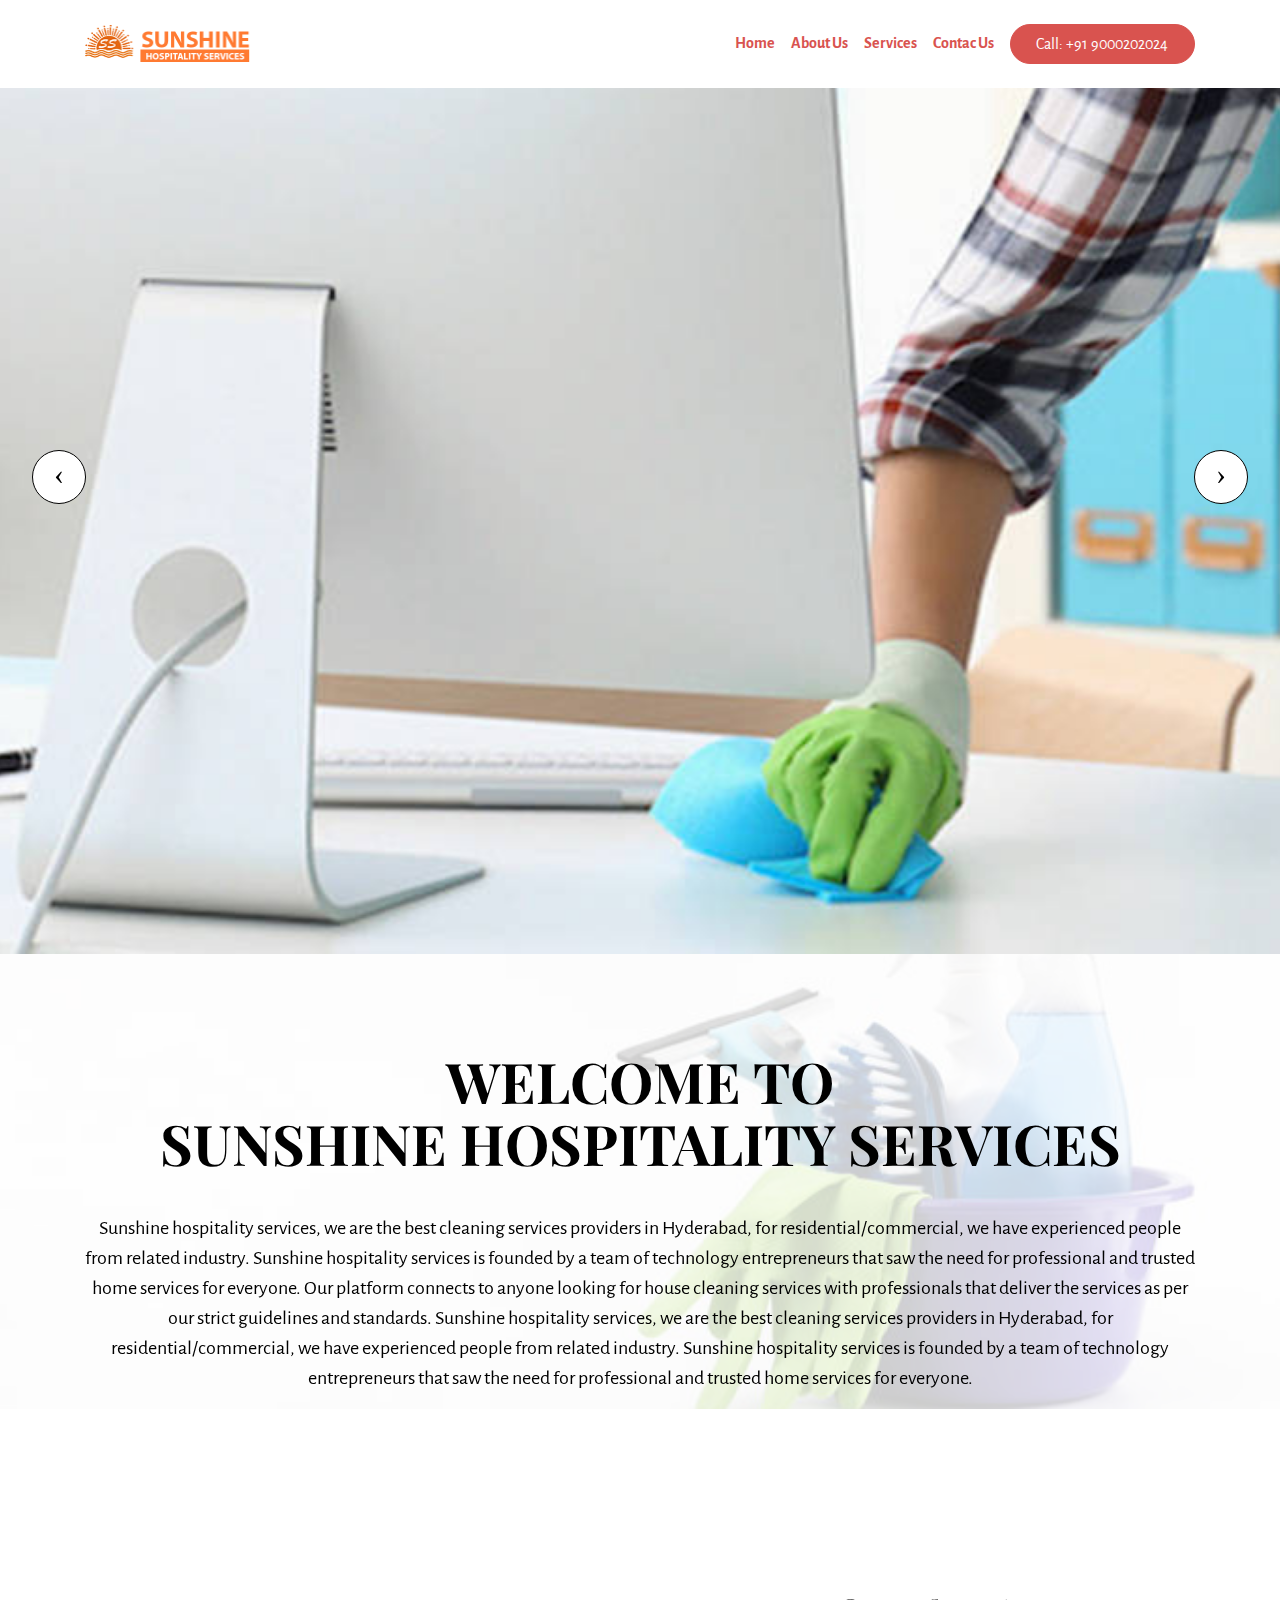
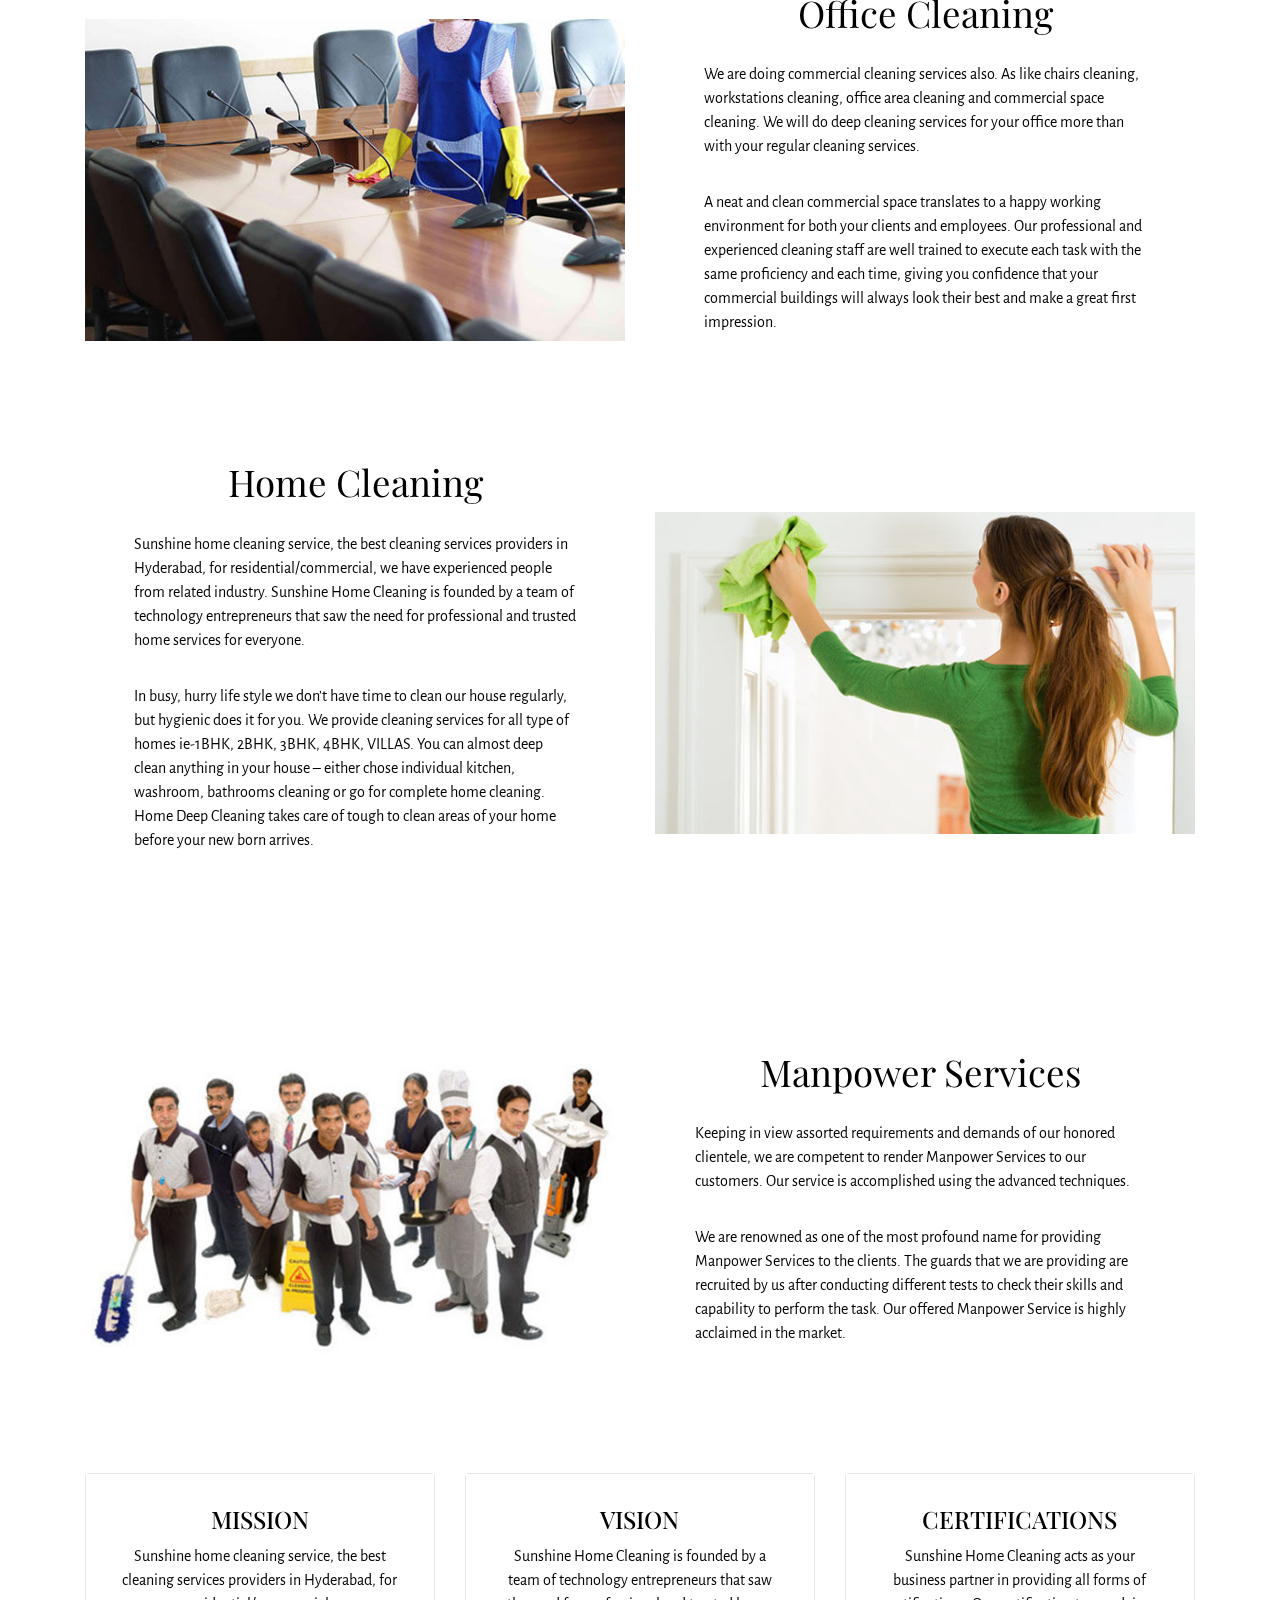
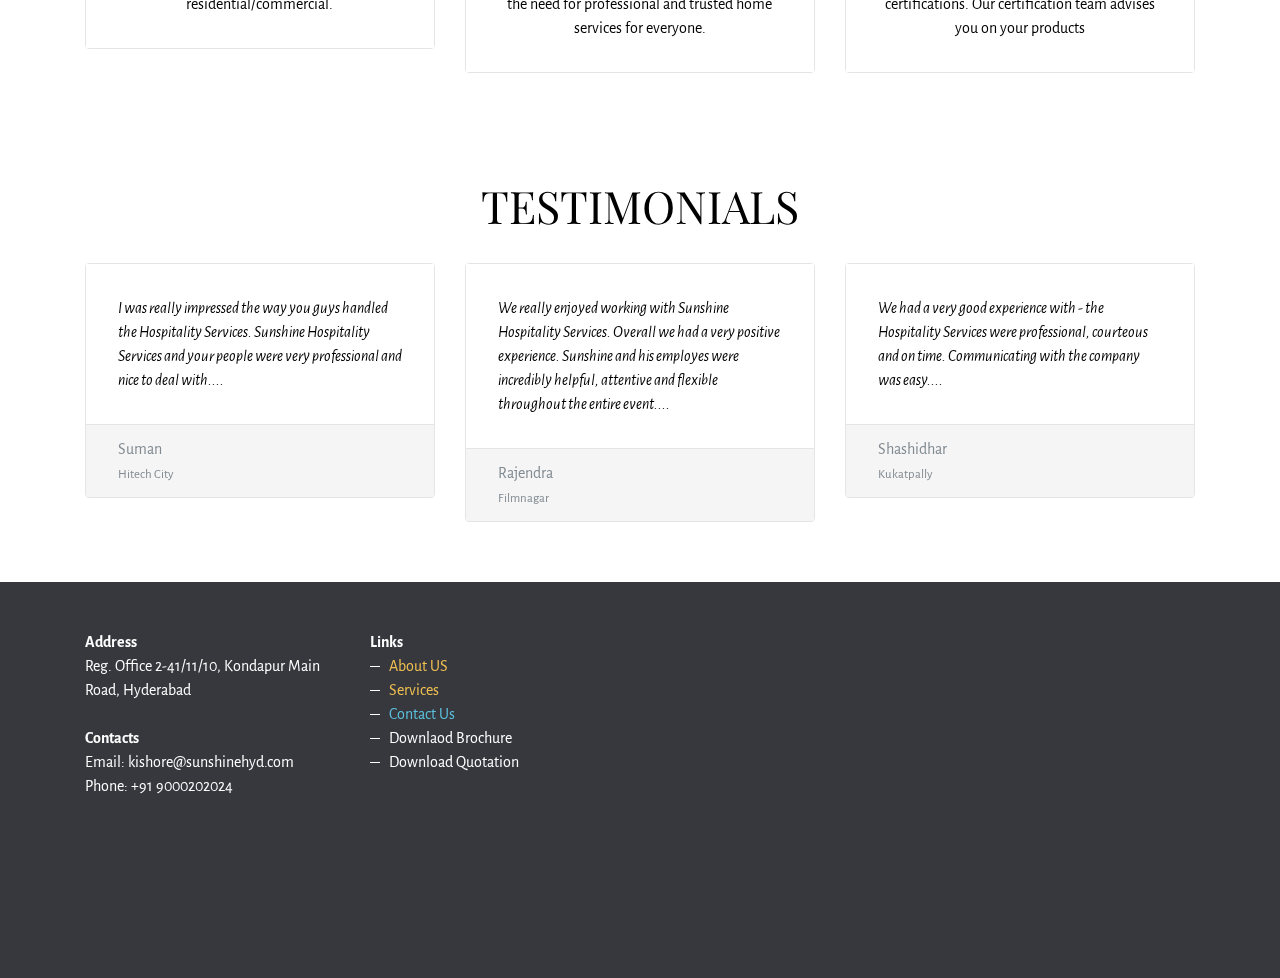
==== commit 769f04c2: "second update" ====
--- a/index.html
+++ b/index.html
@@ -23,7 +23,7 @@
   
 </head>
 <body>
-  <section id="dropdown-menu-2btn-0" data-rv-view="31">
+  <section id="dropdown-menu-2btn-0" data-rv-view="0">
 
     <nav class="navbar navbar-dropdown navbar-fixed-top">
 
@@ -38,7 +38,7 @@
                 <div class="hamburger-icon"></div>
             </button>
 
-            <ul class="nav-dropdown collapse pull-xs-right navbar-toggleable-sm nav navbar-nav" id="exCollapsingNavbar"><li class="nav-item"><a class="nav-link link" href="index.html">Home</a></li><li class="nav-item"><a class="nav-link link" href="page1.html">About Us</a></li><li class="nav-item"><a class="nav-link link" href="page2.html">Services</a></li><li class="nav-item"><a class="nav-link link" href="page3.html">Contac Us</a></li><li class="nav-item nav-btn"><a class="nav-link btn btn-danger" href="tel:+91-9000-202024">Call: +91 9000202024</a></li></ul>
+            <ul class="nav-dropdown collapse pull-xs-right navbar-toggleable-sm nav navbar-nav" id="exCollapsingNavbar"><li class="nav-item"><a class="nav-link link" href="index.html"><strong>Home</strong></a></li><li class="nav-item"><a class="nav-link link" href="page1.html"><strong>About Us</strong></a></li><li class="nav-item"><a class="nav-link link" href="page2.html"><strong>Services</strong></a></li><li class="nav-item"><a class="nav-link link" href="page3.html"><strong>Contac Us</strong></a></li><li class="nav-item nav-btn"><a class="nav-link btn btn-danger" href="tel:+91-9000-202024">Call: +91 9000202024</a></li></ul>
 
         </div>
 
@@ -46,7 +46,7 @@
 
 </section>
 
-<section class="mbr-slider mbr-section mbr-section__container carousel slide mbr-section-nopadding mbr-after-navbar" data-ride="carousel" data-keyboard="false" data-wrap="true" data-interval="5000" id="slider-1" data-rv-view="33" style="background-color: rgb(255, 255, 255);">
+<section class="mbr-slider mbr-section mbr-section__container carousel slide mbr-section-nopadding mbr-after-navbar" data-ride="carousel" data-keyboard="false" data-wrap="true" data-interval="5000" id="slider-1" data-rv-view="2" style="background-color: rgb(255, 255, 255);">
     <div>
         <div>
             <div>
@@ -82,7 +82,7 @@
                                 </div>
                             </div>
                         </div>
-                    </div><div class="mbr-section carousel-item dark center mbr-section-full" style="background-image: url(assets/images/images-banner-4-1920x480.jpg);">
+                    </div><div class="mbr-section carousel-item dark center mbr-section-full" style="background-image: url(assets/images/close-up-woman-cleaning-with-vacuum-cleaner-23-2148394900-626x417.jpg);">
                         <div class="mbr-table-cell">
                          
                             <div class=" container">
@@ -97,15 +97,16 @@
                                 </div>
                             </div>
                         </div>
-                    </div><div class="mbr-section carousel-item dark center mbr-section-full" style="background-image: url(assets/images/images-banner-3-1920x480.jpg);">
+                    </div><div class="mbr-section carousel-item dark center mbr-section-full" style="background-image: url(assets/images/02-home-slide1-1668x512.jpg);">
                         <div class="mbr-table-cell">
                          
                             <div class=" container">
                                 
                                 <div class="row">
-                                    <div class="col-md-8 col-md-offset-3 text-xs-right">
-                                        
-                                        
+                                    <div class="col-md-8 col-md-offset-1">
+                                        <h2 class="mbr-section-title display-1">Worried about
+<div>your home &amp; office cleaning?</div></h2>
+                                        <p class="lead">Hire us! We are a professional cleaning company offering all type of cleaning and maintenance services.</p>
 
                                         
                                     </div>
@@ -128,7 +129,7 @@
     </div>
 </section>
 
-<section class="mbr-section mbr-parallax-background col-undefined" id="content5-2" data-rv-view="45" style="background-image: url(assets/images/photo-3.jpg); padding-top: 6rem; padding-bottom: 6rem;">
+<section class="mbr-section mbr-parallax-background col-undefined" id="content5-2" data-rv-view="17" style="background-image: url(assets/images/arrangement-with-cleaning-products-purple-basin-23-2148260879-626x352.jpg); padding-top: 6rem; padding-bottom: 6rem;">
     <div class="mbr-overlay" style="opacity: 0.8; background-color: rgb(255, 255, 255);"></div>
     <div class="container">
         <h3 class="mbr-section-title display-2"><strong>WELCOME TO <br>SUNSHINE HOSPITALITY SERVICES</strong></h3>
@@ -136,18 +137,7 @@
     </div>
 </section>
 
-<section class="mbr-section mbr-section__container mbr-section__container--isolated" id="header3-d" data-rv-view="102">
-    <div class="container">
-        <div class="row">
-            <div class="col-md-8 col-md-offset-2">
-                <h3 class="mbr-section-title display-4">Our Services</h3>
-                
-            </div>
-        </div>
-    </div>
-</section>
-
-<section class="mbr-section mbr-section-nopadding" id="msg-box4-d" data-rv-view="5" style="background-color: rgb(255, 255, 255); padding-top: 4.5rem; padding-bottom: 3rem;">
+<section class="mbr-section mbr-section-nopadding" id="msg-box4-d" data-rv-view="22" style="background-color: rgb(255, 255, 255); padding-top: 4.5rem; padding-bottom: 3rem;">
     
     <div class="container">
         <div class="row">
@@ -168,7 +158,7 @@
     </div>
 </section>
 
-<section class="mbr-section mbr-section-nopadding" id="msg-box4-c" data-rv-view="8" style="background-color: rgb(255, 255, 255); padding-top: 3rem; padding-bottom: 6rem;">
+<section class="mbr-section mbr-section-nopadding" id="msg-box4-c" data-rv-view="25" style="background-color: rgb(255, 255, 255); padding-top: 3rem; padding-bottom: 6rem;">
     
     <div class="container">
         <div class="row">
@@ -188,7 +178,7 @@
     </div>
 </section>
 
-<section class="mbr-section mbr-section-nopadding" id="msg-box4-5" data-rv-view="54" style="background-color: rgb(255, 255, 255); padding-top: 4.5rem; padding-bottom: 3rem;">
+<section class="mbr-section mbr-section-nopadding" id="msg-box4-5" data-rv-view="28" style="background-color: rgb(255, 255, 255); padding-top: 4.5rem; padding-bottom: 3rem;">
     
     <div class="container">
         <div class="row">
@@ -209,7 +199,7 @@
     </div>
 </section>
 
-<section class="mbr-section mbr-section-small mbr-parallax-background" id="content4-7" data-rv-view="60" style="background-image: url(assets/images/about-about-header-1600x320.jpg); padding-top: 3rem; padding-bottom: 3rem;">
+<section class="mbr-section mbr-section-small mbr-parallax-background" id="content4-7" data-rv-view="31" style="background-image: url(assets/images/about-about-header-1600x320.jpg); padding-top: 3rem; padding-bottom: 3rem;">
     
     <div class="container">
         <div class="row">
@@ -244,7 +234,7 @@
     </div>
 </section>
 
-<section class="mbr-section mbr-section-small" id="testimonials1-5" data-rv-view="14" style="background-color: rgb(255, 255, 255); padding-top: 3rem; padding-bottom: 3rem;">
+<section class="mbr-section mbr-section-small" id="testimonials1-5" data-rv-view="34" style="background-color: rgb(255, 255, 255); padding-top: 3rem; padding-bottom: 3rem;">
     <div>
         
         <div class="container">
@@ -281,7 +271,7 @@
     </div>
 </section>
 
-<section class="mbr-section mbr-section-small mbr-footer" id="contacts2-9" data-rv-view="29" style="background-color: rgb(55, 56, 62); padding-top: 3rem; padding-bottom: 3rem;">
+<section class="mbr-section mbr-section-small mbr-footer" id="contacts2-9" data-rv-view="82" style="background-color: rgb(55, 56, 62); padding-top: 3rem; padding-bottom: 3rem;">
     
     <div class="container">
         <div class="row">
@@ -291,7 +281,7 @@
 Email: kishore@sunshinehyd.com<br>
 Phone: +91 9000202024<br></p>
             </div>
-            <div class="col-xs-12 col-md-3"><strong>Links</strong><ul><li>About US</li><li>Services</li><li><a href="https://mobirise.com/mobirise-free-mac.zip" class="text-info">C</a>ontact U</li><li>Downlaod Brochure</li><li>Download Quotation</li></ul></div>
+            <div class="col-xs-12 col-md-3"><strong>Links</strong><ul><li><a href="about-us.html">About US</a></li><li><a href="services.html">Services</a></li><li><a href="contact-us.html" class="text-info">Contact Us</a></li><li>Downlaod Brochure</li><li>Download Quotation</li></ul></div>
             <div class="col-xs-12 col-md-6">
                 <div class="mbr-map"><iframe frameborder="0" style="border:0" src="https://www.google.com/maps/embed?pb=!1m18!1m12!1m3!1d12803.000284897582!2d78.43450240872842!3d17.442726411478993!2m3!1f0!2f0!3f0!3m2!1i1024!2i768!4f13.1!3m3!1m2!1s0x0%3A0xc9494ad733d978f9!2sSunshine%20Housekeeping%20Services!5e0!3m2!1sen!2sin!4v1590406536729!5m2!1sen!2sin" allowfullscreen=""></iframe></div>
             </div>
--- a/assets/mobirise/css/mbr-additional.css
+++ b/assets/mobirise/css/mbr-additional.css
@@ -22,9 +22,6 @@
   text-align: center;
 }
 #content5-2 P {
-  text-align: center;
-}
-#header3-d H3 {
   text-align: center;
 }
 #msg-box4-d .lead P {
--- a/assets/mobirise/css/mbr-additional.css
+++ b/assets/mobirise/css/mbr-additional.css
@@ -22,9 +22,6 @@
   text-align: center;
 }
 #content5-2 P {
-  text-align: center;
-}
-#header3-d H3 {
   text-align: center;
 }
 #msg-box4-d .lead P {
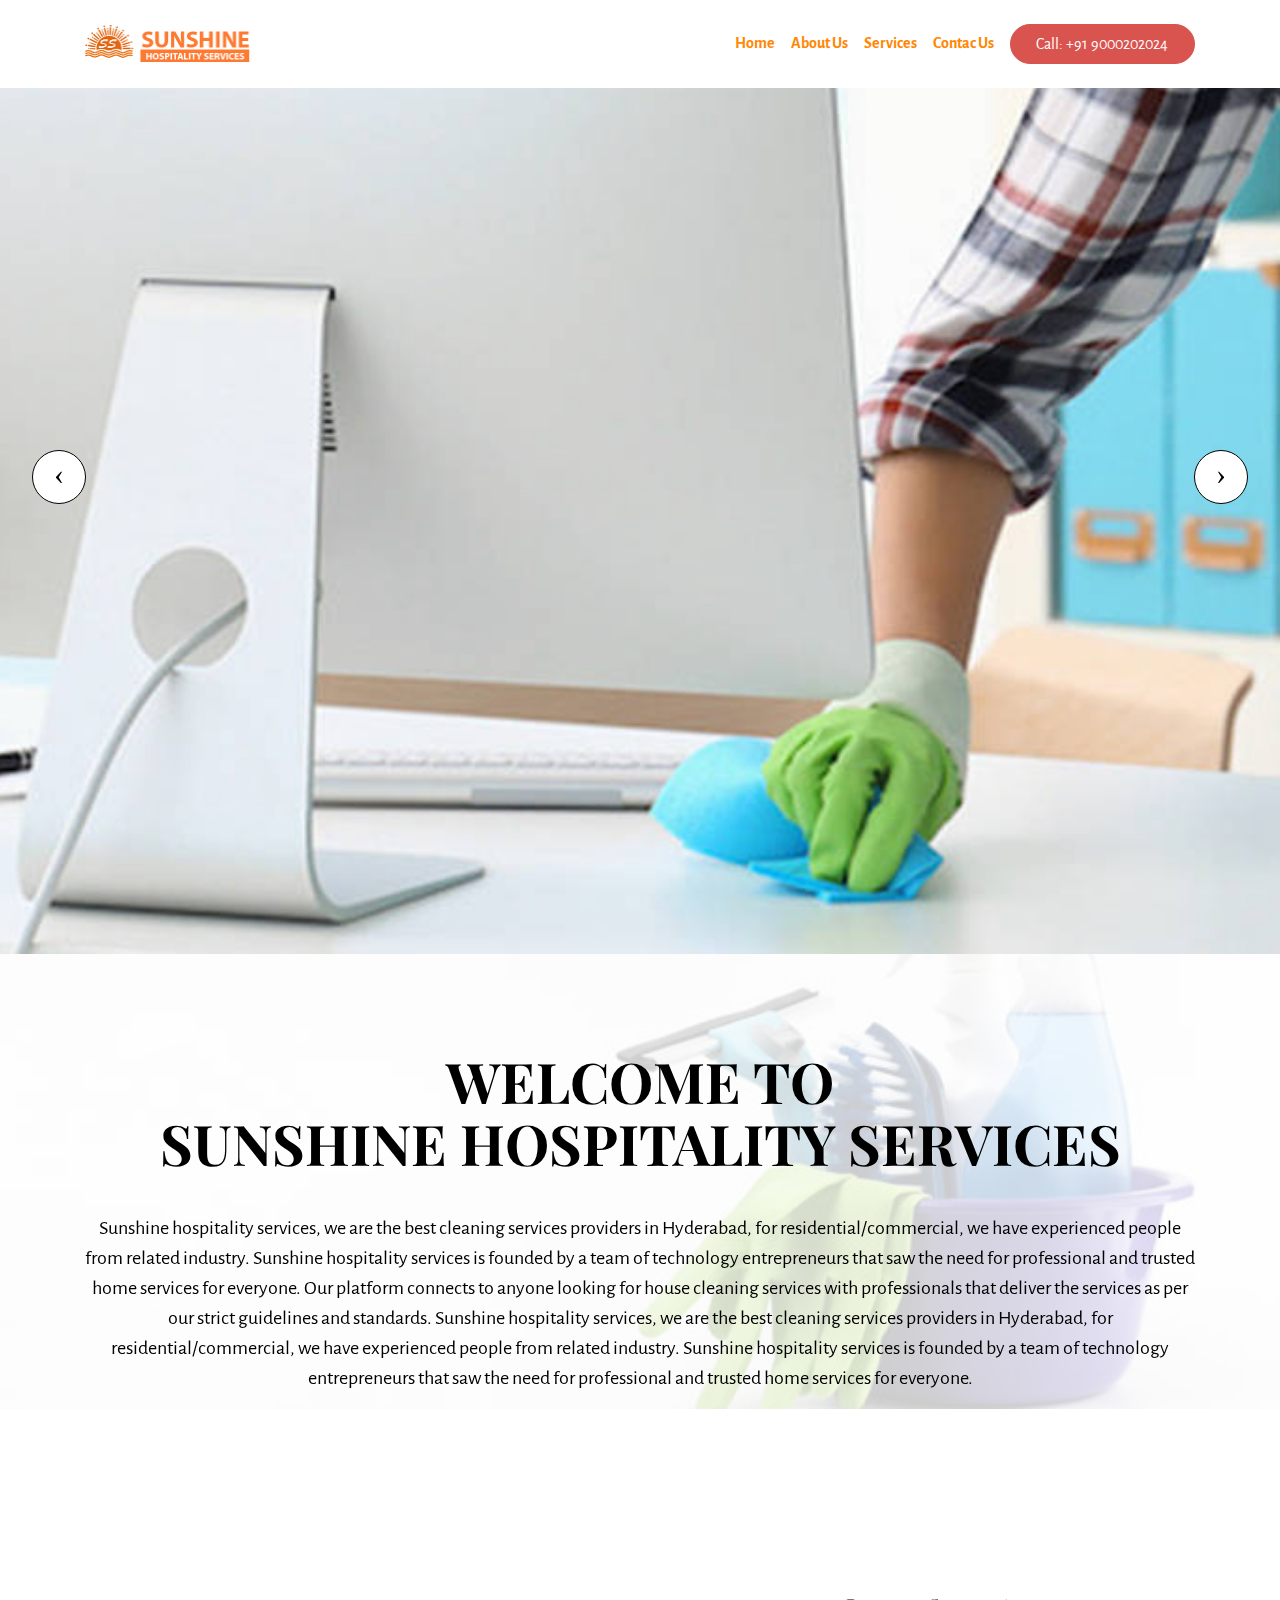
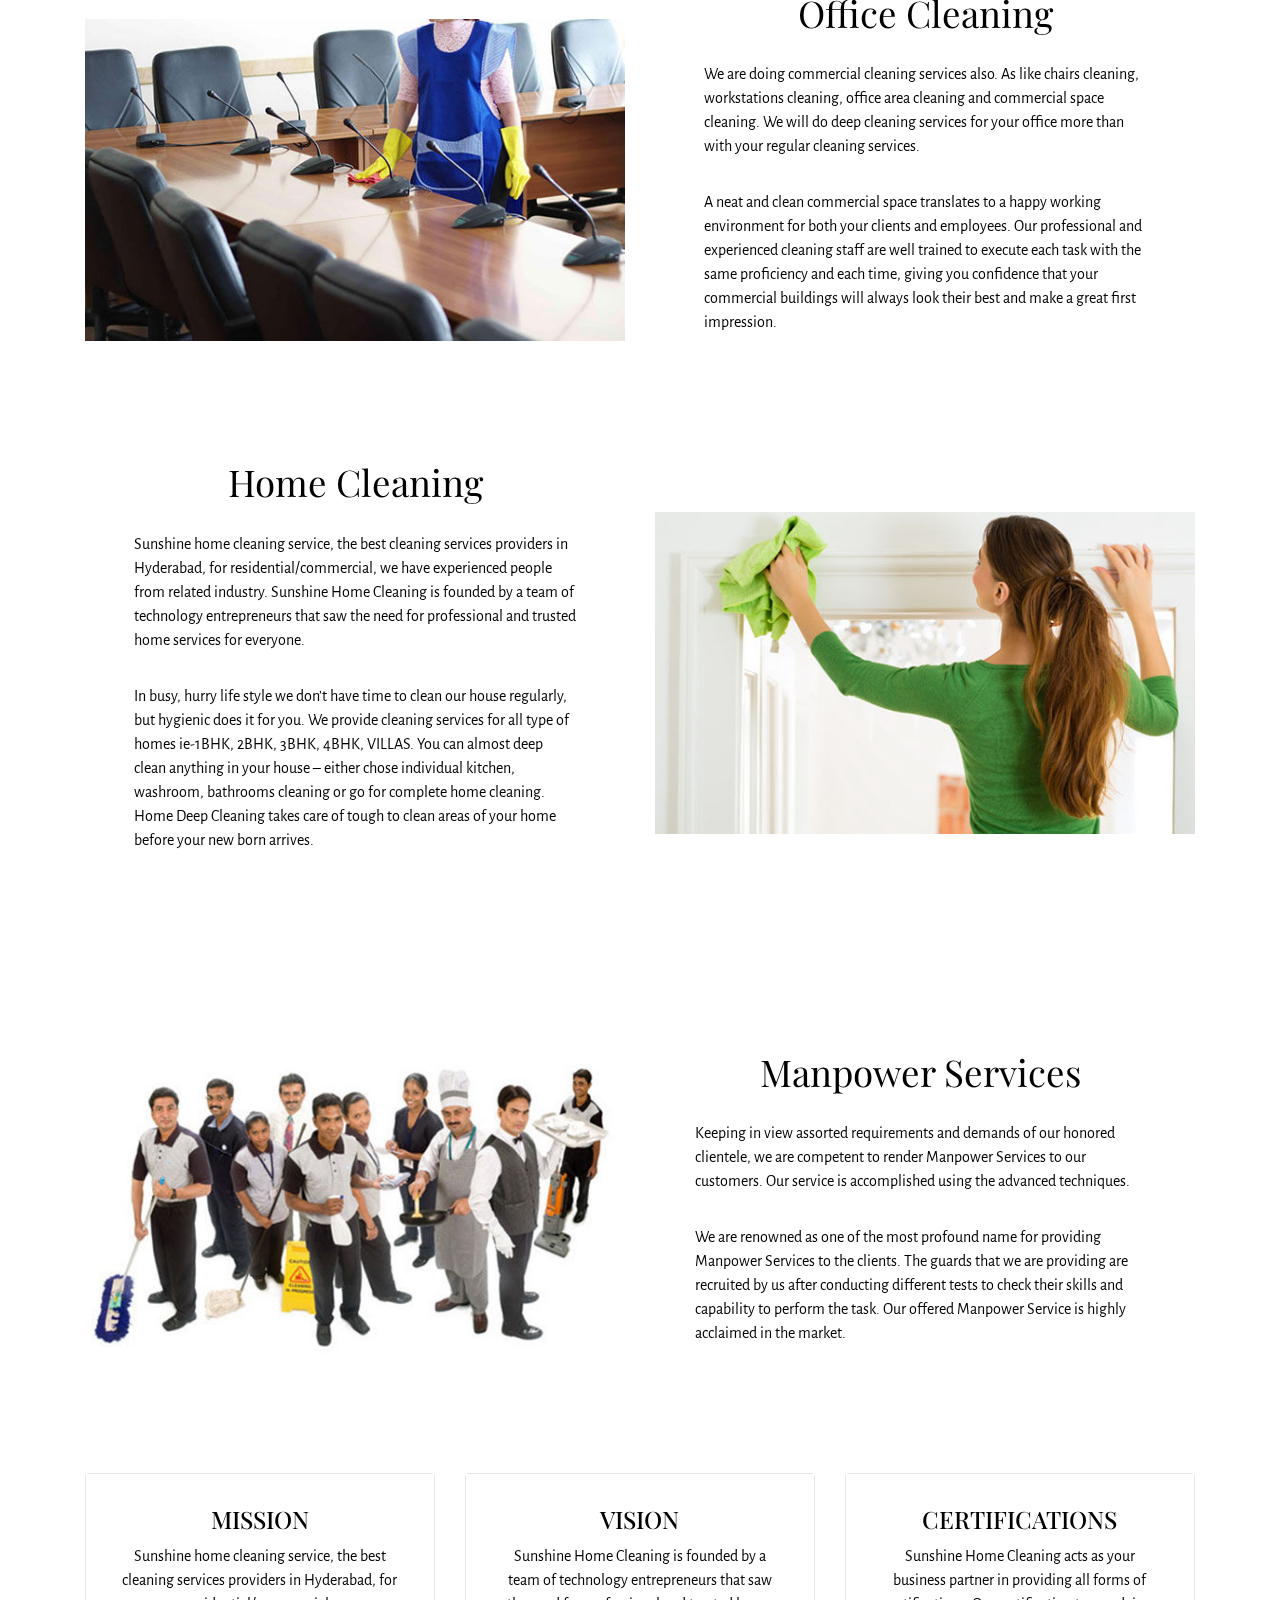
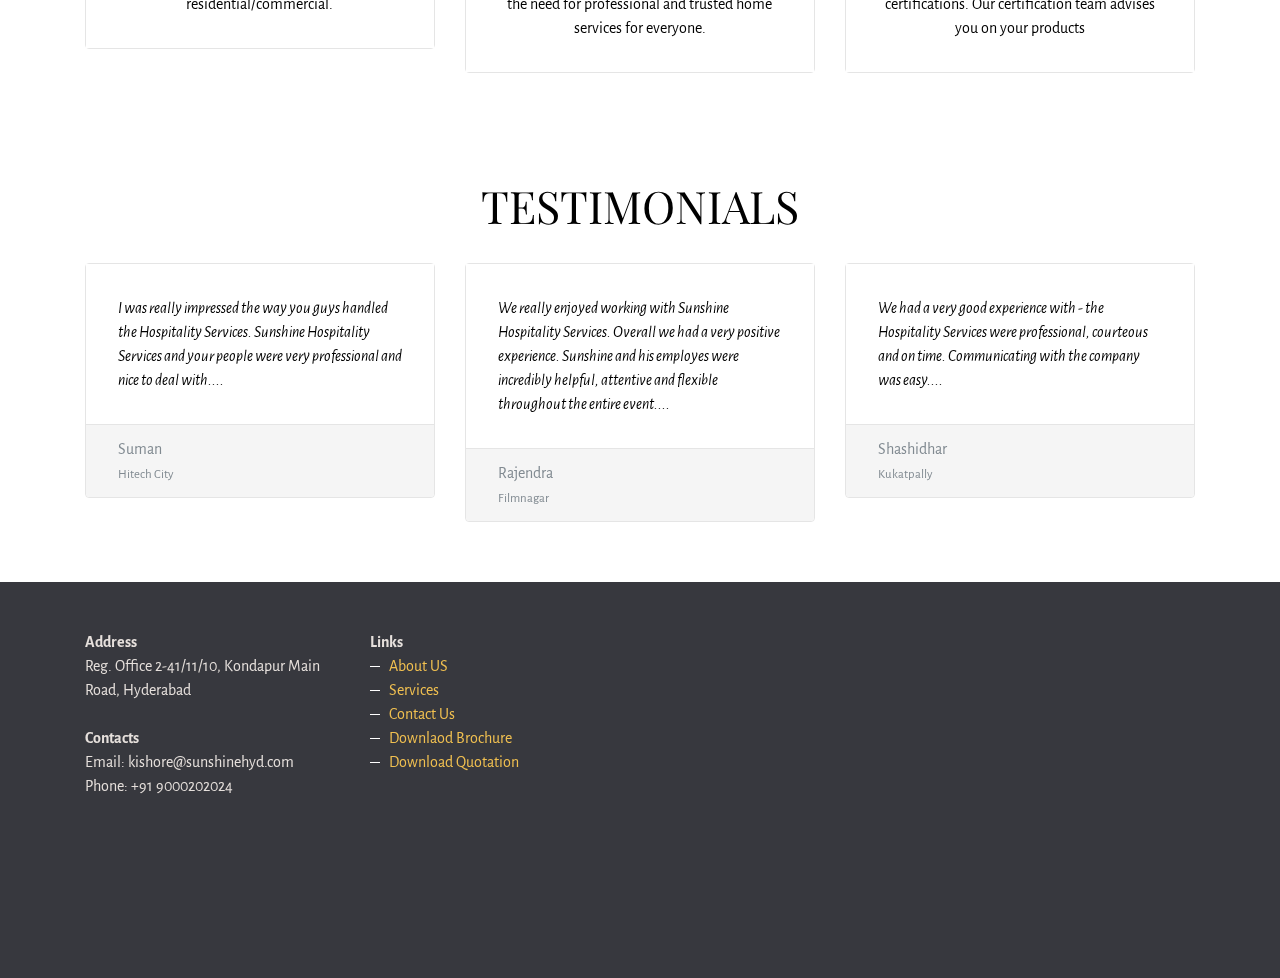
==== commit f8c70fe0: "4th Update" ====
--- a/index.html
+++ b/index.html
@@ -38,7 +38,7 @@
                 <div class="hamburger-icon"></div>
             </button>
 
-            <ul class="nav-dropdown collapse pull-xs-right navbar-toggleable-sm nav navbar-nav" id="exCollapsingNavbar"><li class="nav-item"><a class="nav-link link" href="index.html"><strong>Home</strong></a></li><li class="nav-item"><a class="nav-link link" href="page1.html"><strong>About Us</strong></a></li><li class="nav-item"><a class="nav-link link" href="page2.html"><strong>Services</strong></a></li><li class="nav-item"><a class="nav-link link" href="page3.html"><strong>Contac Us</strong></a></li><li class="nav-item nav-btn"><a class="nav-link btn btn-danger" href="tel:+91-9000-202024">Call: +91 9000202024</a></li></ul>
+            <ul class="nav-dropdown collapse pull-xs-right navbar-toggleable-sm nav navbar-nav" id="exCollapsingNavbar"><li class="nav-item"><a class="nav-link link" href="index.html"><strong>Home</strong></a></li><li class="nav-item"><a class="nav-link link" href="about-us.html"><strong>About Us</strong></a></li><li class="nav-item"><a class="nav-link link" href="services.html"><strong>Services</strong></a></li><li class="nav-item"><a class="nav-link link" href="contact-us.html"><strong>Contac Us</strong></a></li><li class="nav-item nav-btn"><a class="nav-link btn btn-danger" href="tel:+91-9000-202024">Call: +91 9000202024</a></li></ul>
 
         </div>
 
@@ -281,7 +281,7 @@
 Email: kishore@sunshinehyd.com<br>
 Phone: +91 9000202024<br></p>
             </div>
-            <div class="col-xs-12 col-md-3"><strong>Links</strong><ul><li><a href="about-us.html">About US</a></li><li><a href="services.html">Services</a></li><li><a href="contact-us.html" class="text-info">Contact Us</a></li><li>Downlaod Brochure</li><li>Download Quotation</li></ul></div>
+            <div class="col-xs-12 col-md-3"><strong>Links</strong><ul><li><a href="about-us.html">About US</a></li><li><a href="services.html">Services</a></li><li><a href="contact-us.html" class="text-warning">Contact Us</a></li><li><a href="assets/files/brocher.pdf" target="_blank">Downlaod Brochure</a></li><li><a href="assets/files/qoute.pdf" target="_blank">Download Quotation</a></li></ul></div>
             <div class="col-xs-12 col-md-6">
                 <div class="mbr-map"><iframe frameborder="0" style="border:0" src="https://www.google.com/maps/embed?pb=!1m18!1m12!1m3!1d12803.000284897582!2d78.43450240872842!3d17.442726411478993!2m3!1f0!2f0!3f0!3m2!1i1024!2i768!4f13.1!3m3!1m2!1s0x0%3A0xc9494ad733d978f9!2sSunshine%20Housekeeping%20Services!5e0!3m2!1sen!2sin!4v1590406536729!5m2!1sen!2sin" allowfullscreen=""></iframe></div>
             </div>
--- a/assets/mobirise/css/mbr-additional.css
+++ b/assets/mobirise/css/mbr-additional.css
@@ -4,7 +4,7 @@
 #dropdown-menu-2btn-0 .nav .link,
 #dropdown-menu-2btn-0 .dropdown-item {
   font-size: 1em;
-  color: #d9534f;
+  color: #ff8703;
 }
 #dropdown-menu-2btn-0 .navbar,
 #dropdown-menu-2btn-0 .dropdown-menu {
@@ -16,7 +16,7 @@
   background: #f5f5f5;
 }
 #dropdown-menu-2btn-0 .navbar-toggler {
-  color: #d9534f;
+  color: #ff8703;
 }
 #content5-2 .mbr-section-title {
   text-align: center;
@@ -39,13 +39,16 @@
 #content4-7 P {
   text-align: center;
 }
+#contacts2-9 DIV {
+  color: #e6e0dc;
+}
 #dropdown-menu-2btn-e .hide-buttons [data-button] {
   display: none !important;
 }
 #dropdown-menu-2btn-e .nav .link,
 #dropdown-menu-2btn-e .dropdown-item {
   font-size: 1em;
-  color: #d9534f;
+  color: #ff8703;
 }
 #dropdown-menu-2btn-e .navbar,
 #dropdown-menu-2btn-e .dropdown-menu {
@@ -57,10 +60,13 @@
   background: #f5f5f5;
 }
 #dropdown-menu-2btn-e .navbar-toggler {
-  color: #d9534f;
+  color: #ff8703;
 }
 #content5-j .mbr-section-title {
   font-size: 36px;
+}
+#contacts2-f DIV {
+  color: #e6e0dc;
 }
 #msg-box4-y .lead P {
   text-align: left;
@@ -72,7 +78,7 @@
 #dropdown-menu-2btn-p .nav .link,
 #dropdown-menu-2btn-p .dropdown-item {
   font-size: 1em;
-  color: #d9534f;
+  color: #ff8703;
 }
 #dropdown-menu-2btn-p .navbar,
 #dropdown-menu-2btn-p .dropdown-menu {
@@ -84,7 +90,7 @@
   background: #f5f5f5;
 }
 #dropdown-menu-2btn-p .navbar-toggler {
-  color: #d9534f;
+  color: #ff8703;
 }
 #msg-box4-t .lead P {
   text-align: left;
@@ -94,13 +100,16 @@
   text-align: left;
   font-size: 16px;
 }
+#contacts2-r DIV {
+  color: #e6e0dc;
+}
 #dropdown-menu-2btn-z .hide-buttons [data-button] {
   display: none !important;
 }
 #dropdown-menu-2btn-z .nav .link,
 #dropdown-menu-2btn-z .dropdown-item {
   font-size: 1em;
-  color: #d9534f;
+  color: #ff8703;
 }
 #dropdown-menu-2btn-z .navbar,
 #dropdown-menu-2btn-z .dropdown-menu {
@@ -112,8 +121,11 @@
   background: #f5f5f5;
 }
 #dropdown-menu-2btn-z .navbar-toggler {
-  color: #d9534f;
+  color: #ff8703;
 }
 #content5-12 .mbr-section-title {
   font-size: 36px;
 }
+#contacts2-10 DIV {
+  color: #e6e0dc;
+}
--- a/assets/mobirise/css/mbr-additional.css
+++ b/assets/mobirise/css/mbr-additional.css
@@ -4,7 +4,7 @@
 #dropdown-menu-2btn-0 .nav .link,
 #dropdown-menu-2btn-0 .dropdown-item {
   font-size: 1em;
-  color: #d9534f;
+  color: #ff8703;
 }
 #dropdown-menu-2btn-0 .navbar,
 #dropdown-menu-2btn-0 .dropdown-menu {
@@ -16,7 +16,7 @@
   background: #f5f5f5;
 }
 #dropdown-menu-2btn-0 .navbar-toggler {
-  color: #d9534f;
+  color: #ff8703;
 }
 #content5-2 .mbr-section-title {
   text-align: center;
@@ -39,13 +39,16 @@
 #content4-7 P {
   text-align: center;
 }
+#contacts2-9 DIV {
+  color: #e6e0dc;
+}
 #dropdown-menu-2btn-e .hide-buttons [data-button] {
   display: none !important;
 }
 #dropdown-menu-2btn-e .nav .link,
 #dropdown-menu-2btn-e .dropdown-item {
   font-size: 1em;
-  color: #d9534f;
+  color: #ff8703;
 }
 #dropdown-menu-2btn-e .navbar,
 #dropdown-menu-2btn-e .dropdown-menu {
@@ -57,10 +60,13 @@
   background: #f5f5f5;
 }
 #dropdown-menu-2btn-e .navbar-toggler {
-  color: #d9534f;
+  color: #ff8703;
 }
 #content5-j .mbr-section-title {
   font-size: 36px;
+}
+#contacts2-f DIV {
+  color: #e6e0dc;
 }
 #msg-box4-y .lead P {
   text-align: left;
@@ -72,7 +78,7 @@
 #dropdown-menu-2btn-p .nav .link,
 #dropdown-menu-2btn-p .dropdown-item {
   font-size: 1em;
-  color: #d9534f;
+  color: #ff8703;
 }
 #dropdown-menu-2btn-p .navbar,
 #dropdown-menu-2btn-p .dropdown-menu {
@@ -84,7 +90,7 @@
   background: #f5f5f5;
 }
 #dropdown-menu-2btn-p .navbar-toggler {
-  color: #d9534f;
+  color: #ff8703;
 }
 #msg-box4-t .lead P {
   text-align: left;
@@ -94,13 +100,16 @@
   text-align: left;
   font-size: 16px;
 }
+#contacts2-r DIV {
+  color: #e6e0dc;
+}
 #dropdown-menu-2btn-z .hide-buttons [data-button] {
   display: none !important;
 }
 #dropdown-menu-2btn-z .nav .link,
 #dropdown-menu-2btn-z .dropdown-item {
   font-size: 1em;
-  color: #d9534f;
+  color: #ff8703;
 }
 #dropdown-menu-2btn-z .navbar,
 #dropdown-menu-2btn-z .dropdown-menu {
@@ -112,8 +121,11 @@
   background: #f5f5f5;
 }
 #dropdown-menu-2btn-z .navbar-toggler {
-  color: #d9534f;
+  color: #ff8703;
 }
 #content5-12 .mbr-section-title {
   font-size: 36px;
 }
+#contacts2-10 DIV {
+  color: #e6e0dc;
+}
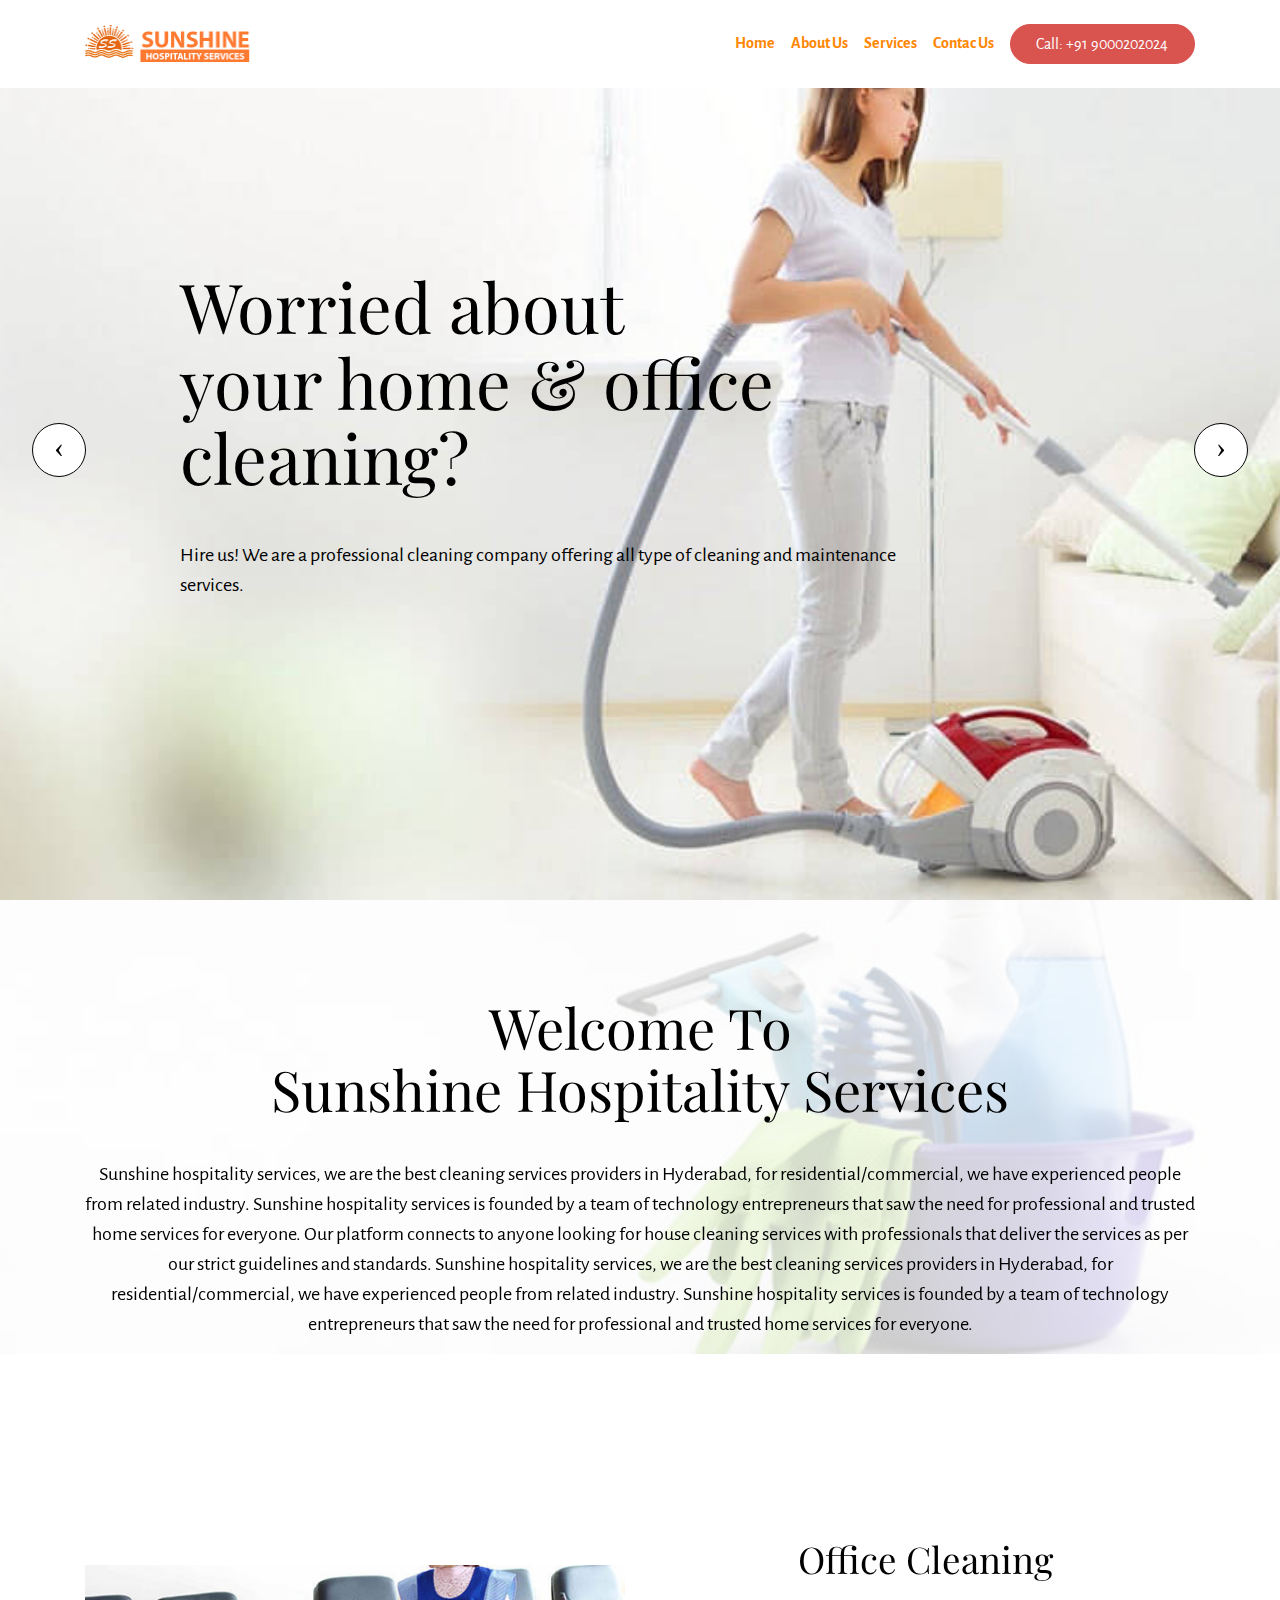
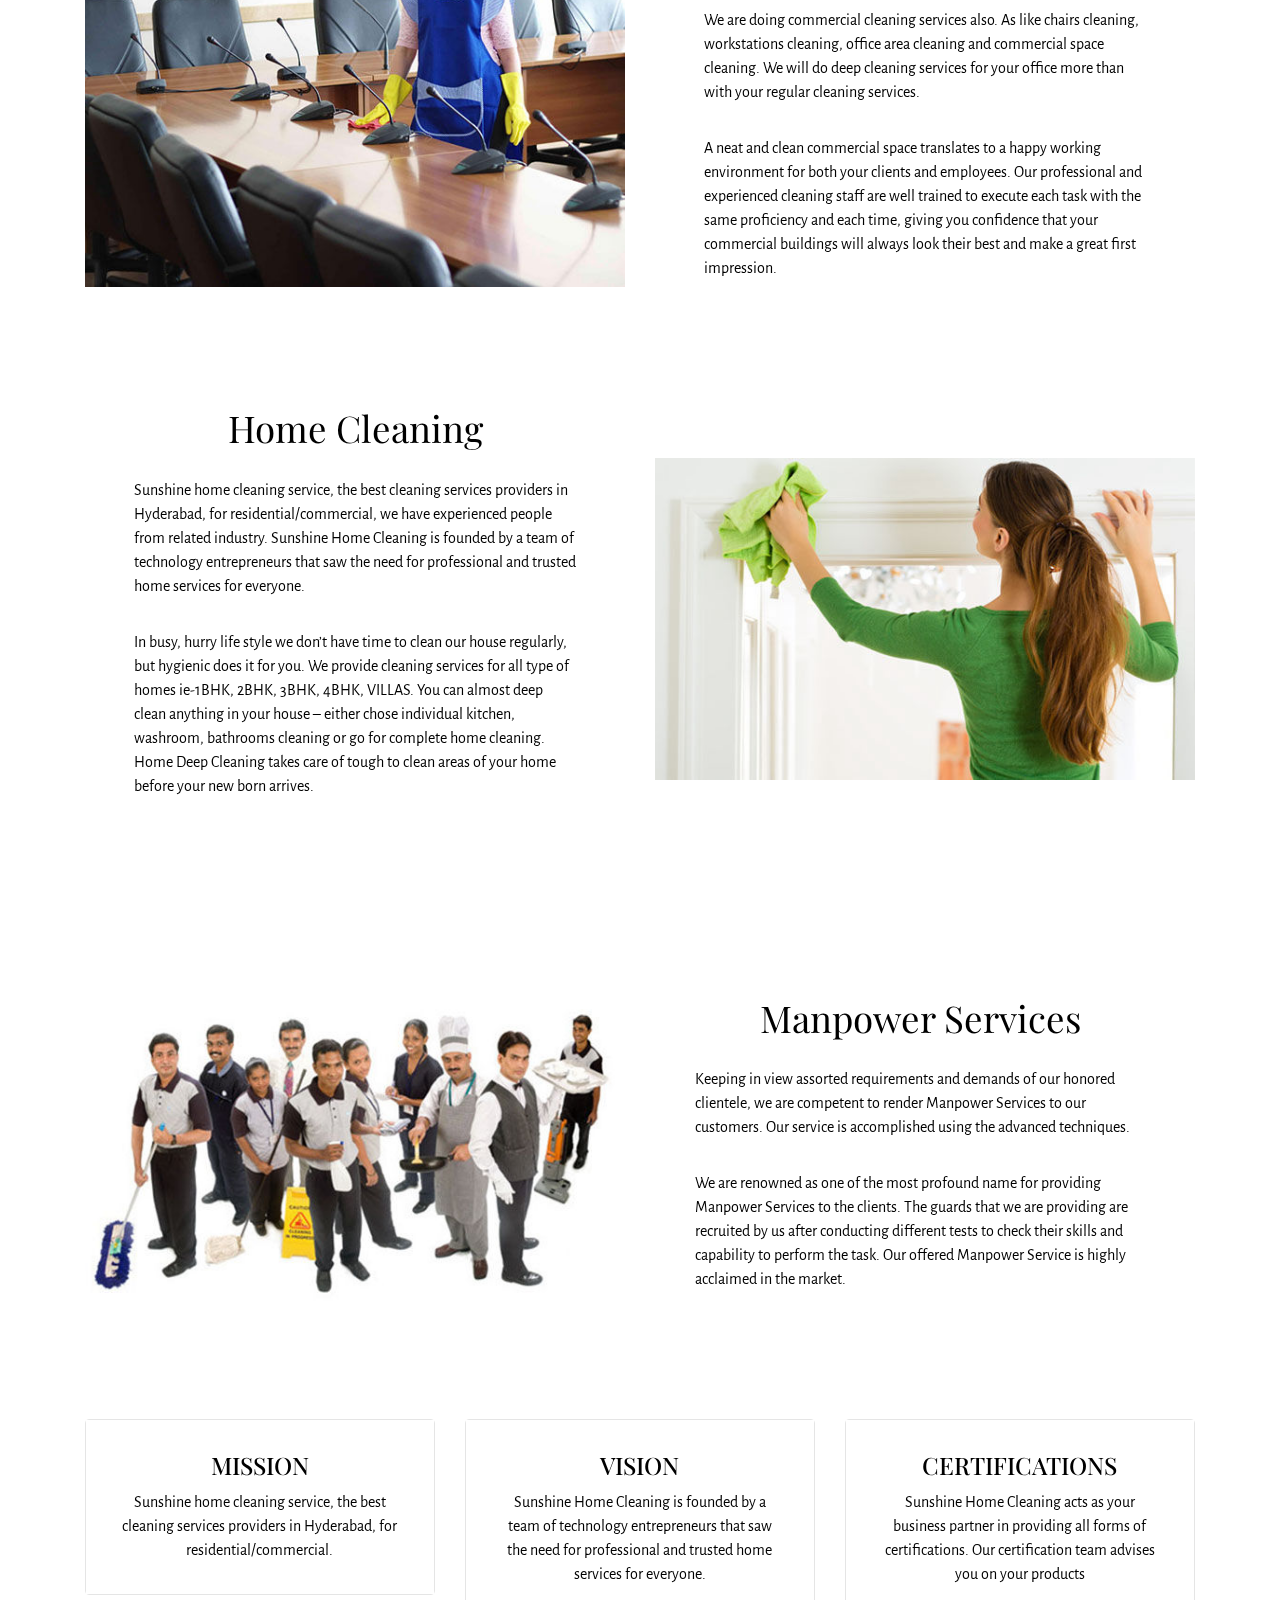
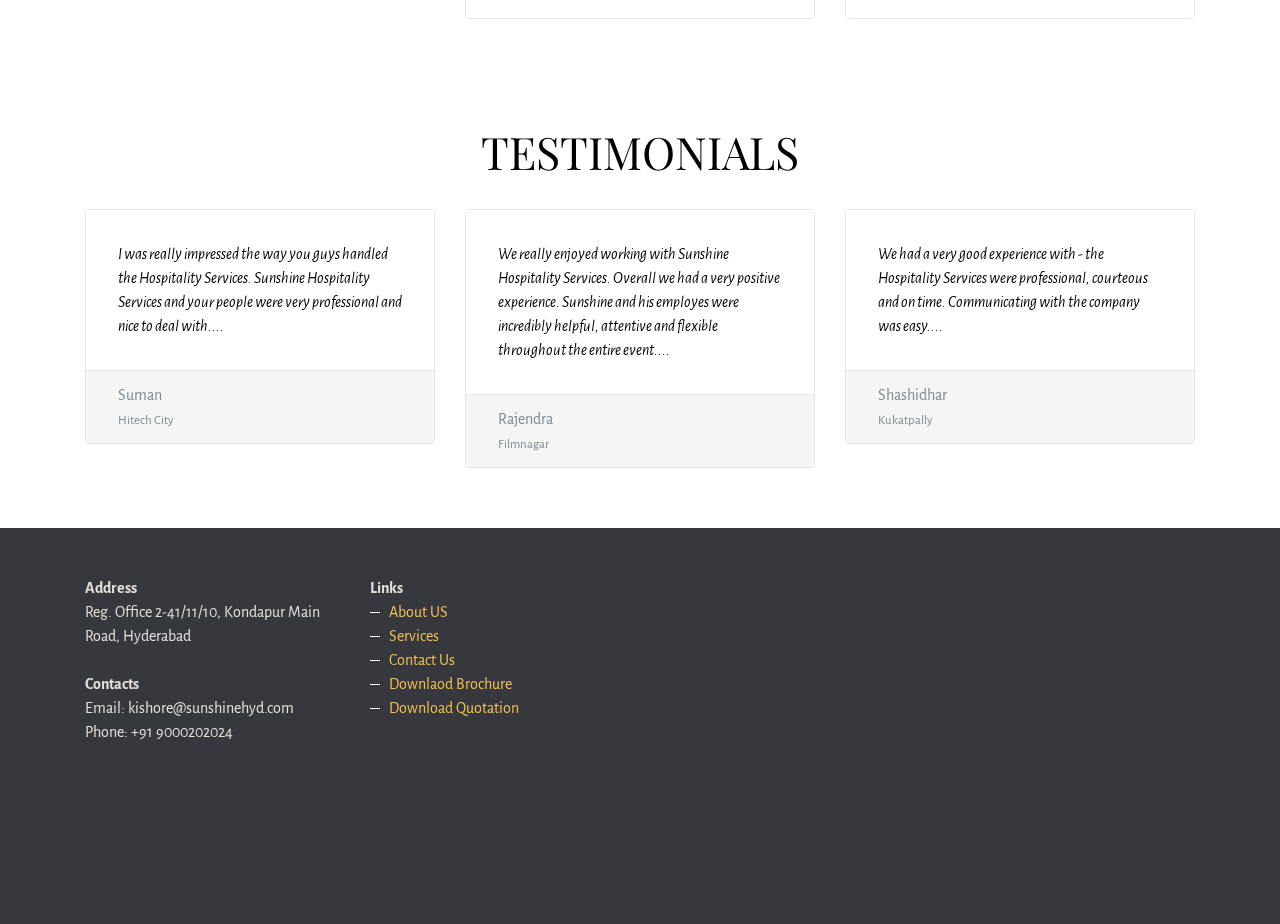
==== commit 3b33fc65: "6th update" ====
--- a/index.html
+++ b/index.html
@@ -46,58 +46,13 @@
 
 </section>
 
-<section class="mbr-slider mbr-section mbr-section__container carousel slide mbr-section-nopadding mbr-after-navbar" data-ride="carousel" data-keyboard="false" data-wrap="true" data-interval="5000" id="slider-1" data-rv-view="2" style="background-color: rgb(255, 255, 255);">
+<section class="mbr-slider mbr-section mbr-section__container carousel slide mbr-section-nopadding" data-ride="carousel" data-keyboard="false" data-wrap="true" data-interval="5000" id="slider-1" data-rv-view="2" style="background-color: rgb(255, 255, 255);">
     <div>
         <div>
             <div>
                 
                 <div class="carousel-inner" role="listbox">
-                    <div class="mbr-section carousel-item dark center mbr-section-full active" style="background-image: url(assets/images/images-banner-2-1920x480.jpg);">
-                        <div class="mbr-table-cell">
-                         
-                            <div class=" container">
-                                
-                                <div class="row">
-                                    <div class="col-md-8 col-md-offset-3 text-xs-right">
-                                        
-                                        
-
-                                        
-                                    </div>
-                                </div>
-                            </div>
-                        </div>
-                    </div><div class="mbr-section carousel-item dark center mbr-section-full" style="background-image: url(assets/images/images-banner-3-1920x480.jpg);">
-                        <div class="mbr-table-cell">
-                         
-                            <div class=" container">
-                                
-                                <div class="row">
-                                    <div class="col-md-8 col-md-offset-1">
-                                        
-                                        
-
-                                        
-                                    </div>
-                                </div>
-                            </div>
-                        </div>
-                    </div><div class="mbr-section carousel-item dark center mbr-section-full" style="background-image: url(assets/images/close-up-woman-cleaning-with-vacuum-cleaner-23-2148394900-626x417.jpg);">
-                        <div class="mbr-table-cell">
-                         
-                            <div class=" container">
-                                
-                                <div class="row">
-                                    <div class="col-md-8 col-md-offset-2 text-xs-center">
-                                        
-                                        
-
-                                        
-                                    </div>
-                                </div>
-                            </div>
-                        </div>
-                    </div><div class="mbr-section carousel-item dark center mbr-section-full" style="background-image: url(assets/images/02-home-slide1-1668x512.jpg);">
+                    <div class="mbr-section carousel-item dark center mbr-section-full active" style="background-image: url(assets/images/02-home-slide1-1668x512.jpg);">
                         <div class="mbr-table-cell">
                          
                             <div class=" container">
@@ -113,6 +68,51 @@
                                 </div>
                             </div>
                         </div>
+                    </div><div class="mbr-section carousel-item dark center mbr-section-full" style="background-image: url(assets/images/close-up-woman-cleaning-with-vacuum-cleaner-23-2148394900-626x417.jpg);">
+                        <div class="mbr-table-cell">
+                         
+                            <div class=" container">
+                                
+                                <div class="row">
+                                    <div class="col-md-8 col-md-offset-2 text-xs-center">
+                                        
+                                        
+
+                                        
+                                    </div>
+                                </div>
+                            </div>
+                        </div>
+                    </div><div class="mbr-section carousel-item dark center mbr-section-full" style="background-image: url(assets/images/images-banner-2-1920x480.jpg);">
+                        <div class="mbr-table-cell">
+                         
+                            <div class=" container">
+                                
+                                <div class="row">
+                                    <div class="col-md-8 col-md-offset-3 text-xs-right">
+                                        
+                                        
+
+                                        
+                                    </div>
+                                </div>
+                            </div>
+                        </div>
+                    </div><div class="mbr-section carousel-item dark center mbr-section-full" style="background-image: url(assets/images/images-banner-3-1920x480.jpg);">
+                        <div class="mbr-table-cell">
+                         
+                            <div class=" container">
+                                
+                                <div class="row">
+                                    <div class="col-md-8 col-md-offset-1">
+                                        
+                                        
+
+                                        
+                                    </div>
+                                </div>
+                            </div>
+                        </div>
                     </div>
                 </div>
                 
@@ -132,7 +132,9 @@
 <section class="mbr-section mbr-parallax-background col-undefined" id="content5-2" data-rv-view="17" style="background-image: url(assets/images/arrangement-with-cleaning-products-purple-basin-23-2148260879-626x352.jpg); padding-top: 6rem; padding-bottom: 6rem;">
     <div class="mbr-overlay" style="opacity: 0.8; background-color: rgb(255, 255, 255);"></div>
     <div class="container">
-        <h3 class="mbr-section-title display-2"><strong>WELCOME TO <br>SUNSHINE HOSPITALITY SERVICES</strong></h3>
+        <h3 class="mbr-section-title display-2">Welcome To
+<div>Sunshine Hospitality Services
+</div></h3>
         <div class="lead"><p>Sunshine hospitality services, we are the best cleaning services providers in Hyderabad, for residential/commercial, we have experienced people from related industry. Sunshine hospitality services is founded by a team of technology entrepreneurs that saw the need for professional and trusted home services for everyone. Our platform connects to anyone looking for house cleaning services with professionals that deliver the services as per our strict guidelines and standards. Sunshine hospitality services, we are the best cleaning services providers in Hyderabad, for residential/commercial, we have experienced people from related industry. Sunshine hospitality services is founded by a team of technology entrepreneurs that saw the need for professional and trusted home services for everyone.</p></div>
     </div>
 </section>
